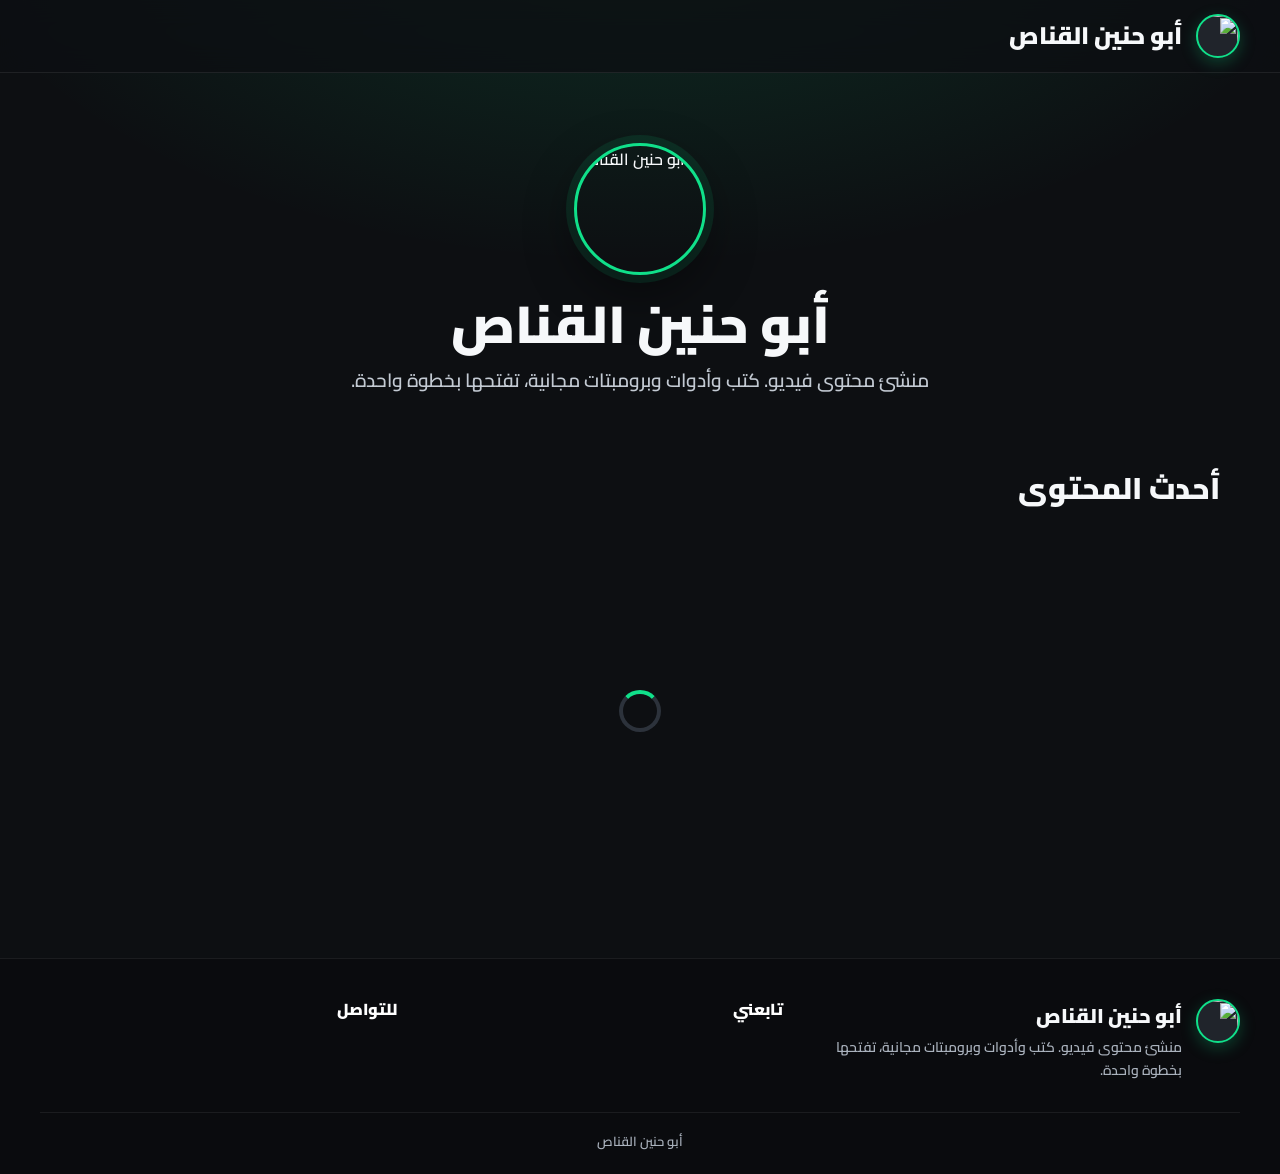
==== index.html @ 8bb83bf7 "New blog-style home page" ====
<!doctype html>
<html lang="ar" dir="rtl">
<head>
<meta charset="utf-8">
<meta name="viewport" content="width=device-width, initial-scale=1">
<title>أبو حنين القناص</title>
<meta name="description" content="كتب وأدوات وبرومبتات مجانية من أبو حنين القناص، تفتحها بخطوة واحدة.">
<link rel="icon" type="image/jpeg" href="/assets/app/logo.jpg">
<style>html { background: #0d0f12; color: #f6f8fa; }</style>
<script>
  // The address bar shows the site name alone.
  if (/\/index\.html$/.test(location.pathname)) history.replaceState(null, '', '/' + location.search + location.hash);
</script>
<link rel="preconnect" href="https://fonts.googleapis.com">
<!-- Loaded without blocking: where Google is slow or blocked, the page still appears right away. -->
<link rel="stylesheet" href="https://fonts.googleapis.com/css2?family=Cairo:wght@500;600;700;800;900&display=swap" media="print" onload="this.media='all'">
<link rel="stylesheet" href="/assets/css/style.css">
</head>
<body class="home">
<header class="topbar">
  <a class="logo" href="/"><img class="logo-mark" src="/assets/app/logo.jpg" alt=""><span>أبو حنين القناص</span></a>
  <nav class="top-social" id="topSocial" aria-label="حساباتي"></nav>
</header>
<main class="wrap">
  <section class="author">
    <img class="author-avatar" src="/assets/app/logo.jpg" alt="أبو حنين القناص" width="128" height="128">
    <h1>أبو حنين القناص</h1>
    <p class="author-bio" id="bio">منشئ محتوى فيديو. كتب وأدوات وبرومبتات مجانية، تفتحها بخطوة واحدة.</p>
    <div class="author-social" id="authorSocial"></div>
  </section>
  <section class="feed" aria-labelledby="feedTitle">
    <div class="feed-head">
      <h2 id="feedTitle">أحدث المحتوى <small id="count"></small></h2>
      <label class="search" hidden id="searchBox"><input id="search" type="search" placeholder="دوّر على كتاب أو أداة..." aria-label="بحث في المحتوى"></label>
    </div>
    <div id="featured"></div>
    <div id="grid" class="post-grid" aria-live="polite"><div class="loading" aria-label="جاري التحميل"></div></div>
  </section>
</main>
<footer class="site-foot">
  <div class="foot-inner">
    <div class="foot-brand">
      <img class="logo-mark" src="/assets/app/logo.jpg" alt="">
      <div><b>أبو حنين القناص</b><p id="footBio"></p></div>
    </div>
    <div class="foot-col"><h3>تابعني</h3><div class="foot-social" id="footSocial"></div></div>
    <div class="foot-col"><h3>للتواصل</h3><div class="foot-social" id="footContact"></div></div>
  </div>
  <p class="foot-copy" id="copy">أبو حنين القناص</p>
</footer>
<script src="/assets/js/config.js"></script>
<script src="/assets/js/actions.js"></script>
<script src="/assets/js/view.js"></script>
<script src="/assets/js/data.js"></script>
<script src="/assets/js/home.js"></script>
<script>
  // Plain old JavaScript on purpose: it has to run even where the files above failed.
  if (!window.PAGE_STARTED) {
    document.getElementById('grid').innerHTML = '<div class="empty-state"><h2>تعذر تحميل المحتوى</h2><p>الإنترنت ضعيف أو المتصفح قديم. حاول تاني، أو افتح الموقع في متصفح Chrome.</p><a class="btn primary" href="">حاول تاني</a></div>';
  }
</script>
</body>
</html>
---- assets/css/style.css ----
:root {
  --bg: #0d0f12;
  --surface: #171a1f;
  --surface-2: #20242b;
  --surface-3: #2a2f37;
  --line: #2c323b;
  --text: #f6f8fa;
  --muted: #aab2bd;
  --accent: #10e08a;
  --accent-ink: #04261a;
  --danger: #ff6b6b;
  --warn: #ffc53d;
  --r: 16px;
  color-scheme: dark;
}

* { box-sizing: border-box; }
[hidden] { display: none !important; }

body {
  margin: 0;
  min-height: 100vh;
  background: var(--bg);
  color: var(--text);
  font: 600 16px/1.65 'Cairo', 'Segoe UI', Tahoma, sans-serif;
  -webkit-font-smoothing: antialiased;
}
h1, h2, h3, p { margin: 0; }
h1, h2, h3 { font-weight: 900; line-height: 1.3; }
a { color: inherit; text-decoration: none; }
button, input, textarea { font: inherit; color: inherit; }
button { cursor: pointer; border: 0; background: none; }
button:disabled { cursor: not-allowed; }
img { display: block; max-width: 100%; }
bdi { unicode-bidi: isolate; }
.ic { flex: none; }
.muted { color: var(--muted); font-weight: 600; }
.center { text-align: center; }
:focus-visible { outline: 3px solid var(--accent); outline-offset: 2px; }

/* brand icons */
.brand-ic {
  --s: 20px;
  display: inline-block; flex: none;
  width: var(--s); height: var(--s);
  background: currentColor;
  -webkit-mask: var(--m) center / contain no-repeat;
  mask: var(--m) center / contain no-repeat;
}
.brand-ic[data-brand=youtube] { --m: url("data:image/svg+xml,%3Csvg viewBox=%220 0 24 24%22 xmlns=%22http://www.w3.org/2000/svg%22%3E%3Cpath d=%22M23.498 6.186a3.016 3.016 0 0 0-2.122-2.136C19.505 3.545 12 3.545 12 3.545s-7.505 0-9.377.505A3.017 3.017 0 0 0 .502 6.186C0 8.07 0 12 0 12s0 3.93.502 5.814a3.016 3.016 0 0 0 2.122 2.136c1.871.505 9.376.505 9.376.505s7.505 0 9.377-.505a3.015 3.015 0 0 0 2.122-2.136C24 15.93 24 12 24 12s0-3.93-.502-5.814zM9.545 15.568V8.432L15.818 12l-6.273 3.568z%22/%3E%3C/svg%3E"); }
.brand-ic[data-brand=x] { --m: url("data:image/svg+xml,%3Csvg viewBox=%220 0 24 24%22 xmlns=%22http://www.w3.org/2000/svg%22%3E%3Cpath d=%22M18.901 1.153h3.68l-8.04 9.19L24 22.846h-7.406l-5.8-7.584-6.638 7.584H.474l8.6-9.83L0 1.154h7.594l5.243 6.932ZM17.61 20.644h2.039L6.486 3.24H4.298Z%22/%3E%3C/svg%3E"); }
.brand-ic[data-brand=instagram] { --m: url("data:image/svg+xml,%3Csvg viewBox=%220 0 24 24%22 xmlns=%22http://www.w3.org/2000/svg%22%3E%3Cpath d=%22M7.0301.084c-1.2768.0602-2.1487.264-2.911.5634-.7888.3075-1.4575.72-2.1228 1.3877-.6652.6677-1.075 1.3368-1.3802 2.127-.2954.7638-.4956 1.6365-.552 2.914-.0564 1.2775-.0689 1.6882-.0626 4.947.0062 3.2586.0206 3.6671.0825 4.9473.061 1.2765.264 2.1482.5635 2.9107.308.7889.72 1.4573 1.388 2.1228.6679.6655 1.3365 1.0743 2.1285 1.38.7632.295 1.6361.4961 2.9134.552 1.2773.056 1.6884.069 4.9462.0627 3.2578-.0062 3.668-.0207 4.9478-.0814 1.28-.0607 2.147-.2652 2.9098-.5633.7889-.3086 1.4578-.72 2.1228-1.3881.665-.6682 1.0745-1.3378 1.3795-2.1284.2957-.7632.4966-1.636.552-2.9124.056-1.2809.0692-1.6898.063-4.948-.0063-3.2583-.021-3.6668-.0817-4.9465-.0607-1.2797-.264-2.1487-.5633-2.9117-.3084-.7889-.72-1.4568-1.3876-2.1228C21.2982 1.33 20.628.9208 19.8378.6165 19.074.321 18.2017.1197 16.9244.0645 15.6471.0093 15.236-.005 11.977.0014 8.718.0076 8.31.0215 7.0301.0839m.1402 21.6932c-1.17-.0509-1.8053-.2453-2.2287-.408-.5606-.216-.96-.4771-1.3819-.895-.422-.4178-.6811-.8186-.9-1.378-.1644-.4234-.3624-1.058-.4171-2.228-.0595-1.2645-.072-1.6442-.079-4.848-.007-3.2037.0053-3.583.0607-4.848.05-1.169.2456-1.805.408-2.2282.216-.5613.4762-.96.895-1.3816.4188-.4217.8184-.6814 1.3783-.9003.423-.1651 1.0575-.3614 2.227-.4171 1.2655-.06 1.6447-.072 4.848-.079 3.2033-.007 3.5835.005 4.8495.0608 1.169.0508 1.8053.2445 2.228.408.5608.216.96.4754 1.3816.895.4217.4194.6816.8176.9005 1.3787.1653.4217.3617 1.056.4169 2.2263.0602 1.2655.0739 1.645.0796 4.848.0058 3.203-.0055 3.5834-.061 4.848-.051 1.17-.245 1.8055-.408 2.2294-.216.5604-.4763.96-.8954 1.3814-.419.4215-.8181.6811-1.3783.9-.4224.1649-1.0577.3617-2.2262.4174-1.2656.0595-1.6448.072-4.8493.079-3.2045.007-3.5825-.006-4.848-.0608M16.953 5.5864A1.44 1.44 0 1 0 18.39 4.144a1.44 1.44 0 0 0-1.437 1.4424M5.8385 12.012c.0067 3.4032 2.7706 6.1557 6.173 6.1493 3.4026-.0065 6.157-2.7701 6.1506-6.1733-.0065-3.4032-2.771-6.1565-6.174-6.1498-3.403.0067-6.156 2.771-6.1496 6.1738M8 12.0077a4 4 0 1 1 4.008 3.9921A3.9996 3.9996 0 0 1 8 12.0077%22/%3E%3C/svg%3E"); }
.brand-ic[data-brand=tiktok] { --m: url("data:image/svg+xml,%3Csvg viewBox=%220 0 24 24%22 xmlns=%22http://www.w3.org/2000/svg%22%3E%3Cpath d=%22M12.525.02c1.31-.02 2.61-.01 3.91-.02.08 1.53.63 3.09 1.75 4.17 1.12 1.11 2.7 1.62 4.24 1.79v4.03c-1.44-.05-2.89-.35-4.2-.97-.57-.26-1.1-.59-1.62-.93-.01 2.92.01 5.84-.02 8.75-.08 1.4-.54 2.79-1.35 3.94-1.31 1.92-3.58 3.17-5.91 3.21-1.43.08-2.86-.31-4.08-1.03-2.02-1.19-3.44-3.37-3.65-5.71-.02-.5-.03-1-.01-1.49.18-1.9 1.12-3.72 2.58-4.96 1.66-1.44 3.98-2.13 6.15-1.72.02 1.48-.04 2.96-.04 4.44-.99-.32-2.15-.23-3.02.37-.63.41-1.11 1.04-1.36 1.75-.21.51-.15 1.07-.14 1.61.24 1.64 1.82 3.02 3.5 2.87 1.12-.01 2.19-.66 2.77-1.61.19-.33.4-.67.41-1.06.1-1.79.06-3.57.07-5.36.01-4.03-.01-8.05.02-12.07z%22/%3E%3C/svg%3E"); }
.brand-ic[data-brand=facebook] { --m: url("data:image/svg+xml,%3Csvg viewBox=%220 0 24 24%22 xmlns=%22http://www.w3.org/2000/svg%22%3E%3Cpath d=%22M9.101 23.691v-7.98H6.627v-3.667h2.474v-1.58c0-4.085 1.848-5.978 5.858-5.978.401 0 .955.042 1.468.103a8.68 8.68 0 0 1 1.141.195v3.325a8.623 8.623 0 0 0-.653-.036 26.805 26.805 0 0 0-.733-.009c-.707 0-1.259.096-1.675.309a1.686 1.686 0 0 0-.679.622c-.258.42-.374.995-.374 1.752v1.297h3.919l-.386 2.103-.287 1.564h-3.246v8.245C19.396 23.238 24 18.179 24 12.044c0-6.627-5.373-12-12-12s-12 5.373-12 12c0 5.628 3.874 10.35 9.101 11.647Z%22/%3E%3C/svg%3E"); }
.brand-ic[data-brand=telegram] { --m: url("data:image/svg+xml,%3Csvg viewBox=%220 0 24 24%22 xmlns=%22http://www.w3.org/2000/svg%22%3E%3Cpath d=%22M11.944 0A12 12 0 0 0 0 12a12 12 0 0 0 12 12 12 12 0 0 0 12-12A12 12 0 0 0 12 0a12 12 0 0 0-.056 0zm4.962 7.224c.1-.002.321.023.465.14a.506.506 0 0 1 .171.325c.016.093.036.306.02.472-.18 1.898-.962 6.502-1.36 8.627-.168.9-.499 1.201-.82 1.23-.696.065-1.225-.46-1.9-.902-1.056-.693-1.653-1.124-2.678-1.8-1.185-.78-.417-1.21.258-1.91.177-.184 3.247-2.977 3.307-3.23.007-.032.014-.15-.056-.212s-.174-.041-.249-.024c-.106.024-1.793 1.14-5.061 3.345-.48.33-.913.49-1.302.48-.428-.008-1.252-.241-1.865-.44-.752-.245-1.349-.374-1.297-.789.027-.216.325-.437.893-.663 3.498-1.524 5.83-2.529 6.998-3.014 3.332-1.386 4.025-1.627 4.476-1.635z%22/%3E%3C/svg%3E"); }
.brand-ic[data-brand=whatsapp] { --m: url("data:image/svg+xml,%3Csvg viewBox=%220 0 24 24%22 xmlns=%22http://www.w3.org/2000/svg%22%3E%3Cpath d=%22M17.472 14.382c-.297-.149-1.758-.867-2.03-.967-.273-.099-.471-.148-.67.15-.197.297-.767.966-.94 1.164-.173.199-.347.223-.644.075-.297-.15-1.255-.463-2.39-1.475-.883-.788-1.48-1.761-1.653-2.059-.173-.297-.018-.458.13-.606.134-.133.298-.347.446-.52.149-.174.198-.298.298-.497.099-.198.05-.371-.025-.52-.075-.149-.669-1.612-.916-2.207-.242-.579-.487-.5-.669-.51-.173-.008-.371-.01-.57-.01-.198 0-.52.074-.792.372-.272.297-1.04 1.016-1.04 2.479 0 1.462 1.065 2.875 1.213 3.074.149.198 2.096 3.2 5.077 4.487.709.306 1.262.489 1.694.625.712.227 1.36.195 1.871.118.571-.085 1.758-.719 2.006-1.413.248-.694.248-1.289.173-1.413-.074-.124-.272-.198-.57-.347m-5.421 7.403h-.004a9.87 9.87 0 01-5.031-1.378l-.361-.214-3.741.982.998-3.648-.235-.374a9.86 9.86 0 01-1.51-5.26c.001-5.45 4.436-9.884 9.888-9.884 2.64 0 5.122 1.03 6.988 2.898a9.825 9.825 0 012.893 6.994c-.003 5.45-4.437 9.884-9.885 9.884m8.413-18.297A11.815 11.815 0 0012.05 0C5.495 0 .16 5.335.157 11.892c0 2.096.547 4.142 1.588 5.945L.057 24l6.305-1.654a11.882 11.882 0 005.683 1.448h.005c6.554 0 11.89-5.335 11.893-11.893a11.821 11.821 0 00-3.48-8.413Z%22/%3E%3C/svg%3E"); }
.brand-ic[data-brand=discord] { --m: url("data:image/svg+xml,%3Csvg viewBox=%220 0 24 24%22 xmlns=%22http://www.w3.org/2000/svg%22%3E%3Cpath d=%22M20.317 4.3698a19.7913 19.7913 0 00-4.8851-1.5152.0741.0741 0 00-.0785.0371c-.211.3753-.4447.8648-.6083 1.2495-1.8447-.2762-3.68-.2762-5.4868 0-.1636-.3933-.4058-.8742-.6177-1.2495a.077.077 0 00-.0785-.037 19.7363 19.7363 0 00-4.8852 1.515.0699.0699 0 00-.0321.0277C.5334 9.0458-.319 13.5799.0992 18.0578a.0824.0824 0 00.0312.0561c2.0528 1.5076 4.0413 2.4228 5.9929 3.0294a.0777.0777 0 00.0842-.0276c.4616-.6304.8731-1.2952 1.226-1.9942a.076.076 0 00-.0416-.1057c-.6528-.2476-1.2743-.5495-1.8722-.8923a.077.077 0 01-.0076-.1277c.1258-.0943.2517-.1923.3718-.2914a.0743.0743 0 01.0776-.0105c3.9278 1.7933 8.18 1.7933 12.0614 0a.0739.0739 0 01.0785.0095c.1202.099.246.1981.3728.2924a.077.077 0 01-.0066.1276 12.2986 12.2986 0 01-1.873.8914.0766.0766 0 00-.0407.1067c.3604.698.7719 1.3628 1.225 1.9932a.076.076 0 00.0842.0286c1.961-.6067 3.9495-1.5219 6.0023-3.0294a.077.077 0 00.0313-.0552c.5004-5.177-.8382-9.6739-3.5485-13.6604a.061.061 0 00-.0312-.0286zM8.02 15.3312c-1.1825 0-2.1569-1.0857-2.1569-2.419 0-1.3332.9555-2.4189 2.157-2.4189 1.2108 0 2.1757 1.0952 2.1568 2.419 0 1.3332-.9555 2.4189-2.1569 2.4189zm7.9748 0c-1.1825 0-2.1569-1.0857-2.1569-2.419 0-1.3332.9554-2.4189 2.1569-2.4189 1.2108 0 2.1757 1.0952 2.1568 2.419 0 1.3332-.946 2.4189-2.1568 2.4189Z%22/%3E%3C/svg%3E"); }
.brand-ic[data-brand=snapchat] { --m: url("data:image/svg+xml,%3Csvg viewBox=%220 0 24 24%22 xmlns=%22http://www.w3.org/2000/svg%22%3E%3Cpath d=%22M12.206.793c.99 0 4.347.276 5.93 3.821.529 1.193.403 3.219.299 4.847l-.003.06c-.012.18-.022.345-.03.51.075.045.203.09.401.09.3-.016.659-.12 1.033-.301.165-.088.344-.104.464-.104.182 0 .359.029.509.09.45.149.734.479.734.838.015.449-.39.839-1.213 1.168-.089.029-.209.075-.344.119-.45.135-1.139.36-1.333.81-.09.224-.061.524.12.868l.015.015c.06.136 1.526 3.475 4.791 4.014.255.044.435.27.42.509 0 .075-.015.149-.045.225-.24.569-1.273.988-3.146 1.271-.059.091-.12.375-.164.57-.029.179-.074.36-.134.553-.076.271-.27.405-.555.405h-.03c-.135 0-.313-.031-.538-.074-.36-.075-.765-.135-1.273-.135-.3 0-.599.015-.913.074-.6.104-1.123.464-1.723.884-.853.599-1.826 1.288-3.294 1.288-.06 0-.119-.015-.18-.015h-.149c-1.468 0-2.427-.675-3.279-1.288-.599-.42-1.107-.779-1.707-.884-.314-.045-.629-.074-.928-.074-.54 0-.958.089-1.272.149-.211.043-.391.074-.54.074-.374 0-.523-.224-.583-.42-.061-.192-.09-.389-.135-.567-.046-.181-.105-.494-.166-.57-1.918-.222-2.95-.642-3.189-1.226-.031-.063-.052-.15-.055-.225-.015-.243.165-.465.42-.509 3.264-.54 4.73-3.879 4.791-4.02l.016-.029c.18-.345.224-.645.119-.869-.195-.434-.884-.658-1.332-.809-.121-.029-.24-.074-.346-.119-1.107-.435-1.257-.93-1.197-1.273.09-.479.674-.793 1.168-.793.146 0 .27.029.383.074.42.194.789.3 1.104.3.234 0 .384-.06.465-.105l-.046-.569c-.098-1.626-.225-3.651.307-4.837C7.392 1.077 10.739.807 11.727.807l.419-.015h.06z%22/%3E%3C/svg%3E"); }
.brand-ic[data-brand=twitch] { --m: url("data:image/svg+xml,%3Csvg viewBox=%220 0 24 24%22 xmlns=%22http://www.w3.org/2000/svg%22%3E%3Cpath d=%22M11.571 4.714h1.715v5.143H11.57zm4.715 0H18v5.143h-1.714zM6 0L1.714 4.286v15.428h5.143V24l4.286-4.286h3.428L22.286 12V0zm14.571 11.143l-3.428 3.428h-3.429l-3 3v-3H6.857V1.714h13.714Z%22/%3E%3C/svg%3E"); }
.brand-ic[data-brand=spotify] { --m: url("data:image/svg+xml,%3Csvg viewBox=%220 0 24 24%22 xmlns=%22http://www.w3.org/2000/svg%22%3E%3Cpath d=%22M12 0C5.4 0 0 5.4 0 12s5.4 12 12 12 12-5.4 12-12S18.66 0 12 0zm5.521 17.34c-.24.359-.66.48-1.021.24-2.82-1.74-6.36-2.101-10.561-1.141-.418.122-.779-.179-.899-.539-.12-.421.18-.78.54-.9 4.56-1.021 8.52-.6 11.64 1.32.42.18.479.659.301 1.02zm1.44-3.3c-.301.42-.841.6-1.262.3-3.239-1.98-8.159-2.58-11.939-1.38-.479.12-1.02-.12-1.14-.6-.12-.48.12-1.021.6-1.141C9.6 9.9 15 10.561 18.72 12.84c.361.181.54.78.241 1.2zm.12-3.36C15.24 8.4 8.82 8.16 5.16 9.301c-.6.179-1.2-.181-1.38-.721-.18-.601.18-1.2.72-1.381 4.26-1.26 11.28-1.02 15.721 1.621.539.3.719 1.02.419 1.56-.299.421-1.02.599-1.559.3z%22/%3E%3C/svg%3E"); }
.brand-ic[data-brand=soundcloud] { --m: url("data:image/svg+xml,%3Csvg viewBox=%220 0 24 24%22 xmlns=%22http://www.w3.org/2000/svg%22%3E%3Cpath d=%22M23.999 14.165c-.052 1.796-1.612 3.169-3.4 3.169h-8.18a.68.68 0 0 1-.675-.683V7.862a.747.747 0 0 1 .452-.724s.75-.513 2.333-.513a5.364 5.364 0 0 1 2.763.755 5.433 5.433 0 0 1 2.57 3.54c.282-.08.574-.121.868-.12.884 0 1.73.358 2.347.992s.948 1.49.922 2.373ZM10.721 8.421c.247 2.98.427 5.697 0 8.672a.264.264 0 0 1-.53 0c-.395-2.946-.22-5.718 0-8.672a.264.264 0 0 1 .53 0ZM9.072 9.448c.285 2.659.37 4.986-.006 7.655a.277.277 0 0 1-.55 0c-.331-2.63-.256-5.02 0-7.655a.277.277 0 0 1 .556 0Zm-1.663-.257c.27 2.726.39 5.171 0 7.904a.266.266 0 0 1-.532 0c-.38-2.69-.257-5.21 0-7.904a.266.266 0 0 1 .532 0Zm-1.647.77a26.108 26.108 0 0 1-.008 7.147.272.272 0 0 1-.542 0 27.955 27.955 0 0 1 0-7.147.275.275 0 0 1 .55 0Zm-1.67 1.769c.421 1.865.228 3.5-.029 5.388a.257.257 0 0 1-.514 0c-.21-1.858-.398-3.549 0-5.389a.272.272 0 0 1 .543 0Zm-1.655-.273c.388 1.897.26 3.508-.01 5.412-.026.28-.514.283-.54 0-.244-1.878-.347-3.54-.01-5.412a.283.283 0 0 1 .56 0Zm-1.668.911c.4 1.268.257 2.292-.026 3.572a.257.257 0 0 1-.514 0c-.241-1.262-.354-2.312-.023-3.572a.283.283 0 0 1 .563 0Z%22/%3E%3C/svg%3E"); }
.brand-ic[data-brand=github] { --m: url("data:image/svg+xml,%3Csvg viewBox=%220 0 24 24%22 xmlns=%22http://www.w3.org/2000/svg%22%3E%3Cpath d=%22M12 .297c-6.63 0-12 5.373-12 12 0 5.303 3.438 9.8 8.205 11.385.6.113.82-.258.82-.577 0-.285-.01-1.04-.015-2.04-3.338.724-4.042-1.61-4.042-1.61C4.422 18.07 3.633 17.7 3.633 17.7c-1.087-.744.084-.729.084-.729 1.205.084 1.838 1.236 1.838 1.236 1.07 1.835 2.809 1.305 3.495.998.108-.776.417-1.305.76-1.605-2.665-.3-5.466-1.332-5.466-5.93 0-1.31.465-2.38 1.235-3.22-.135-.303-.54-1.523.105-3.176 0 0 1.005-.322 3.3 1.23.96-.267 1.98-.399 3-.405 1.02.006 2.04.138 3 .405 2.28-1.552 3.285-1.23 3.285-1.23.645 1.653.24 2.873.12 3.176.765.84 1.23 1.91 1.23 3.22 0 4.61-2.805 5.625-5.475 5.92.42.36.81 1.096.81 2.22 0 1.606-.015 2.896-.015 3.286 0 .315.21.69.825.57C20.565 22.092 24 17.592 24 12.297c0-6.627-5.373-12-12-12%22/%3E%3C/svg%3E"); }
.brand-ic[data-brand=threads] { --m: url("data:image/svg+xml,%3Csvg viewBox=%220 0 24 24%22 xmlns=%22http://www.w3.org/2000/svg%22%3E%3Cpath d=%22M12.186 24h-.007c-3.581-.024-6.334-1.205-8.184-3.509C2.35 18.44 1.5 15.586 1.472 12.01v-.017c.03-3.579.879-6.43 2.525-8.482C5.845 1.205 8.6.024 12.18 0h.014c2.746.02 5.043.725 6.826 2.098 1.677 1.29 2.858 3.13 3.509 5.467l-2.04.569c-1.104-3.96-3.898-5.984-8.304-6.015-2.91.022-5.11.936-6.54 2.717C4.307 6.504 3.616 8.914 3.589 12c.027 3.086.718 5.496 2.057 7.164 1.43 1.783 3.631 2.698 6.54 2.717 2.623-.02 4.358-.631 5.8-2.045 1.647-1.613 1.618-3.593 1.09-4.798-.31-.71-.873-1.3-1.634-1.75-.192 1.352-.622 2.446-1.284 3.272-.886 1.102-2.14 1.704-3.73 1.79-1.202.065-2.361-.218-3.259-.801-1.063-.689-1.685-1.74-1.752-2.964-.065-1.19.408-2.285 1.33-3.082.88-.76 2.119-1.207 3.583-1.291a13.853 13.853 0 0 1 3.02.142c-.126-.742-.375-1.332-.75-1.757-.513-.586-1.308-.883-2.359-.89h-.029c-.844 0-1.992.232-2.721 1.32L7.734 7.847c.98-1.454 2.568-2.256 4.478-2.256h.044c3.194.02 5.097 1.975 5.287 5.388.108.046.216.094.321.142 1.49.7 2.58 1.761 3.154 3.07.797 1.82.871 4.79-1.548 7.158-1.85 1.81-4.094 2.628-7.277 2.65Zm1.003-11.69c-.242 0-.487.007-.739.021-1.836.103-2.98.946-2.916 2.143.067 1.256 1.452 1.839 2.784 1.767 1.224-.065 2.818-.543 3.086-3.71a10.5 10.5 0 0 0-2.215-.221z%22/%3E%3C/svg%3E"); }
.brand-ic[data-brand=steam] { --m: url("data:image/svg+xml,%3Csvg viewBox=%220 0 24 24%22 xmlns=%22http://www.w3.org/2000/svg%22%3E%3Cpath d=%22M11.979 0C5.678 0 .511 4.86.022 11.037l6.432 2.658c.545-.371 1.203-.59 1.912-.59.063 0 .125.004.188.006l2.861-4.142V8.91c0-2.495 2.028-4.524 4.524-4.524 2.494 0 4.524 2.031 4.524 4.527s-2.03 4.525-4.524 4.525h-.105l-4.076 2.911c0 .052.004.105.004.159 0 1.875-1.515 3.396-3.39 3.396-1.635 0-3.016-1.173-3.331-2.727L.436 15.27C1.862 20.307 6.486 24 11.979 24c6.627 0 11.999-5.373 11.999-12S18.605 0 11.979 0zM7.54 18.21l-1.473-.61c.262.543.714.999 1.314 1.25 1.297.539 2.793-.076 3.332-1.375.263-.63.264-1.319.005-1.949s-.75-1.121-1.377-1.383c-.624-.26-1.29-.249-1.878-.03l1.523.63c.956.4 1.409 1.5 1.009 2.455-.397.957-1.497 1.41-2.454 1.012H7.54zm11.415-9.303c0-1.662-1.353-3.015-3.015-3.015-1.665 0-3.015 1.353-3.015 3.015 0 1.665 1.35 3.015 3.015 3.015 1.663 0 3.015-1.35 3.015-3.015zm-5.273-.005c0-1.252 1.013-2.266 2.265-2.266 1.249 0 2.266 1.014 2.266 2.266 0 1.251-1.017 2.265-2.266 2.265-1.253 0-2.265-1.014-2.265-2.265z%22/%3E%3C/svg%3E"); }
.brand-ic[data-brand=roblox] { --m: url("data:image/svg+xml,%3Csvg viewBox=%220 0 24 24%22 xmlns=%22http://www.w3.org/2000/svg%22%3E%3Cpath d=%22M18.926 23.998 0 18.892 5.075.002 24 5.108ZM15.348 10.09l-5.282-1.453-1.414 5.273 5.282 1.453z%22/%3E%3C/svg%3E"); }
.brand-ic[data-brand=pinterest] { --m: url("data:image/svg+xml,%3Csvg viewBox=%220 0 24 24%22 xmlns=%22http://www.w3.org/2000/svg%22%3E%3Cpath d=%22M12.017 0C5.396 0 .029 5.367.029 11.987c0 5.079 3.158 9.417 7.618 11.162-.105-.949-.199-2.403.041-3.439.219-.937 1.406-5.957 1.406-5.957s-.359-.72-.359-1.781c0-1.663.967-2.911 2.168-2.911 1.024 0 1.518.769 1.518 1.688 0 1.029-.653 2.567-.992 3.992-.285 1.193.6 2.165 1.775 2.165 2.128 0 3.768-2.245 3.768-5.487 0-2.861-2.063-4.869-5.008-4.869-3.41 0-5.409 2.562-5.409 5.199 0 1.033.394 2.143.889 2.741.099.12.112.225.085.345-.09.375-.293 1.199-.334 1.363-.053.225-.172.271-.401.165-1.495-.69-2.433-2.878-2.433-4.646 0-3.776 2.748-7.252 7.92-7.252 4.158 0 7.392 2.967 7.392 6.923 0 4.135-2.607 7.462-6.233 7.462-1.214 0-2.354-.629-2.758-1.379l-.749 2.848c-.269 1.045-1.004 2.352-1.498 3.146 1.123.345 2.306.535 3.55.535 6.607 0 11.985-5.365 11.985-11.987C23.97 5.39 18.592.026 11.985.026L12.017 0z%22/%3E%3C/svg%3E"); }
.brand-ic[data-brand=kick] { --m: url("data:image/svg+xml,%3Csvg viewBox=%220 0 24 24%22 xmlns=%22http://www.w3.org/2000/svg%22%3E%3Cpath d=%22M1.333 0h8v5.333H12V2.667h2.667V0h8v8H20v2.667h-2.667v2.666H20V16h2.667v8h-8v-2.667H12v-2.666H9.333V24h-8Z%22/%3E%3C/svg%3E"); }

/* shared controls */
.btn {
  display: inline-flex; align-items: center; justify-content: center; gap: 8px;
  min-height: 44px; padding: 8px 18px;
  border: 1px solid var(--line); border-radius: 12px;
  background: var(--surface-2); font-weight: 800; white-space: nowrap;
  transition: background .15s, transform .15s, box-shadow .15s;
}
.btn:hover { background: var(--surface-3); }
.btn:active { transform: translateY(1px); }
.btn.primary { background: var(--accent); border-color: var(--accent); color: var(--accent-ink); box-shadow: 0 6px 22px color-mix(in srgb, var(--accent) 35%, transparent); }
.btn.primary:hover { filter: brightness(1.08); }
.btn.danger { color: #fff; background: #c93c3c; border-color: #c93c3c; }
.btn.sm { min-height: 36px; padding: 4px 12px; font-size: 14px; }
.btn.wide { width: 100%; }
.btn:disabled { opacity: .6; }

.icon-btn {
  display: inline-grid; place-items: center;
  width: 38px; height: 38px; border-radius: 10px; color: var(--muted);
  transition: background .15s, color .15s;
}
.icon-btn:hover { background: var(--surface-3); color: var(--text); }
.icon-btn.danger:hover { color: var(--danger); }

.round {
  display: grid; place-items: center; flex: none;
  width: 44px; height: 44px; border-radius: 50%;
  background: rgba(255, 255, 255, .09); border: 1px solid rgba(255, 255, 255, .1);
}
.round:hover { background: rgba(255, 255, 255, .16); }

.card { background: var(--surface); border: 1px solid var(--line); border-radius: var(--r); }
.card.pad { padding: 22px; }

.fld { display: block; margin-top: 16px; }
.fld > span { display: block; margin-bottom: 7px; font-weight: 800; font-size: 15px; }
input:not([type=checkbox]):not([type=file]), textarea {
  width: 100%; min-height: 46px; padding: 10px 14px;
  background: var(--surface-2); border: 1px solid var(--line); border-radius: 12px;
  font-weight: 700; outline: 0; transition: border-color .15s;
}
input::placeholder, textarea::placeholder { color: #7f8894; font-weight: 600; }
input:focus, textarea:focus { border-color: var(--accent); }
textarea { resize: vertical; display: block; }
.check { display: flex; align-items: center; gap: 9px; min-height: 32px; font-weight: 700; cursor: pointer; }
.check input { width: 19px; height: 19px; accent-color: var(--accent); flex: none; }

.seg { display: flex; gap: 4px; padding: 4px; background: var(--surface-2); border-radius: 13px; }
.seg button {
  flex: 1; display: flex; align-items: center; justify-content: center; gap: 7px;
  min-height: 42px; padding: 6px 12px; border-radius: 10px; color: var(--muted); font-weight: 800; font-size: 15px;
  transition: background .15s, color .15s;
}
.seg button:hover { color: var(--text); background: rgba(255, 255, 255, .05); }
.seg button.on { background: var(--surface-3); color: var(--text); box-shadow: inset 0 0 0 1px rgba(255, 255, 255, .08); }

.loading { width: 42px; height: 42px; margin: 18vh auto; border-radius: 50%; border: 4px solid var(--line); border-top-color: var(--accent); animation: spin .8s linear infinite; }
@keyframes spin { to { transform: rotate(360deg); } }

.empty-state { display: flex; flex-direction: column; align-items: center; gap: 10px; padding: 48px 24px; text-align: center; color: var(--muted); }
.empty-state h1, .empty-state h2 { color: var(--text); font-size: 24px; }
.empty-state .btn { margin-top: 8px; }

#toasts { position: fixed; bottom: 22px; inset-inline: 16px; z-index: 100; display: flex; flex-direction: column; align-items: center; gap: 8px; pointer-events: none; }
.toast { padding: 11px 20px; border-radius: 12px; background: #fff; color: #111; font-weight: 800; box-shadow: 0 10px 34px rgba(0, 0, 0, .5); animation: rise .25s ease-out; transition: opacity .3s; }
.toast.err { background: #ffdede; color: #6d1212; }
.toast.ok { background: #cffbe6; color: #06402a; }
.toast.out { opacity: 0; }
@keyframes rise { from { opacity: 0; transform: translateY(10px); } }

/* layout */
.topbar { display: flex; align-items: center; justify-content: space-between; gap: 12px; max-width: 1400px; margin: auto; padding: 16px 20px; }
.logo { display: inline-flex; align-items: center; gap: 8px; font-weight: 900; font-size: 24px; color: var(--text); }
.logo-mark { display: block; flex: none; width: 44px; height: 44px; border: 2px solid var(--accent); border-radius: 50%; object-fit: cover; background: var(--surface-2); box-shadow: 0 5px 16px rgba(16, 224, 138, .25); }
.logo { gap: 14px; }
.logo.big { font-size: 30px; }
.logo.big .logo-mark { width: 56px; height: 56px; }
.wrap { max-width: 1140px; margin: auto; padding: 8px 20px 60px; }
.wrap.wide { max-width: 1400px; }
.demo-bar { padding: 8px 16px; text-align: center; background: #3b2f08; color: #ffdc7d; font-weight: 800; font-size: 14px; }

/* home */
body.home { display: flex; flex-direction: column; background: radial-gradient(1000px 560px at 50% -140px, rgba(16, 224, 138, .17), transparent 72%), var(--bg); background-repeat: no-repeat; }
body.home .topbar {
  position: sticky; top: 0; z-index: 20; width: 100%; max-width: none; margin: 0;
  padding: 14px max(20px, calc((100% - 1200px) / 2));
  background: rgba(13, 15, 18, .78); border-bottom: 1px solid rgba(255, 255, 255, .08); backdrop-filter: blur(14px);
}
body.home .topbar { gap: 16px; }
body.home .wrap { width: 100%; max-width: 1200px; margin: 0 auto; padding: 0 20px 64px; }

/* accounts: brand colored */
.top-social { display: flex; gap: 6px; }
.soc-round { display: grid; place-items: center; width: 38px; height: 38px; border-radius: 50%; background: rgba(255, 255, 255, .07); color: #fff; transition: background .15s, color .15s; }
.soc-round:hover { background: var(--brand); color: var(--brand-fg); }
.soc-pill { display: inline-flex; align-items: center; gap: 8px; min-height: 44px; padding: 6px 16px 6px 12px; border-radius: 99px; background: var(--brand); color: var(--brand-fg); font-weight: 800; font-size: 15px; transition: transform .15s, filter .15s; }
.soc-pill:hover { transform: translateY(-2px); filter: brightness(1.1); }
.soc-pill small { display: none; }
.soc-row { display: flex; align-items: center; gap: 12px; padding: 10px 12px; border-radius: 13px; background: rgba(255, 255, 255, .04); color: var(--text); transition: background .15s; }
.soc-row:hover { background: rgba(255, 255, 255, .08); }
.soc-ic { display: grid; place-items: center; flex: none; font-style: normal; }
.soc-row .soc-ic { width: 40px; height: 40px; border-radius: 11px; background: var(--brand); color: var(--brand-fg); box-shadow: inset 0 0 0 1px rgba(255, 255, 255, .14); }
.soc-pill { border: 1px solid rgba(255, 255, 255, .14); }
.soc-row span { min-width: 0; }
.soc-row b { display: block; font-size: 15px; font-weight: 800; }
.soc-row small { display: block; color: var(--muted); font-size: 13px; }

/* author */
.author { display: flex; flex-direction: column; align-items: center; padding: clamp(40px, 7vw, 70px) 0 clamp(30px, 5vw, 48px); text-align: center; }
.author-avatar { width: clamp(104px, 16vw, 132px); height: auto; aspect-ratio: 1; border-radius: 50%; object-fit: cover; border: 3px solid var(--accent); box-shadow: 0 0 0 8px rgba(16, 224, 138, .1), 0 18px 50px rgba(0, 0, 0, .45); }
.author h1 { margin-top: 18px; font-size: clamp(32px, 5.5vw, 52px); line-height: 1.2; }
.author-bio { max-width: 620px; margin-top: 10px; color: #c3cad3; font-size: clamp(16px, 2.2vw, 19px); }
.author-social { display: flex; flex-wrap: wrap; justify-content: center; gap: 10px; margin-top: 24px; }

/* posts */
.feed-head { display: flex; align-items: center; justify-content: space-between; flex-wrap: wrap; gap: 14px; margin-bottom: 20px; }
.feed-head h2 { font-size: clamp(23px, 3vw, 30px); }
.feed-head small { color: var(--muted); font-size: .6em; }
.search { flex: 0 1 340px; }
.search input { width: 100%; min-height: 46px; padding: 8px 16px; border: 1px solid var(--line); border-radius: 12px; background: var(--surface); color: var(--text); font: inherit; font-size: 15px; }
.search input:focus { outline: none; border-color: var(--accent); }
.featured { display: grid; grid-template-columns: 1.15fr 1fr; overflow: hidden; margin-bottom: 26px; background: linear-gradient(135deg, #1c2128, #13161b); border: 1px solid rgba(255, 255, 255, .1); border-radius: 24px; box-shadow: 0 20px 56px rgba(0, 0, 0, .35); transition: border-color .2s, transform .2s; }
.featured:hover { border-color: var(--accent); transform: translateY(-3px); }
.featured .pc-media { aspect-ratio: 16/10; height: 100%; }
.featured-body { display: flex; flex-direction: column; justify-content: center; gap: 14px; padding: clamp(20px, 3.4vw, 40px); }
.featured-tag { align-self: flex-start; padding: 4px 12px; border-radius: 99px; background: rgba(16, 224, 138, .14); color: var(--accent); font-size: 13px; font-weight: 900; }
.featured h3 { font-size: clamp(22px, 2.8vw, 32px); line-height: 1.35; overflow-wrap: anywhere; }
.featured-cta { align-self: flex-start; margin-top: 6px; }
.post-grid { display: grid; grid-template-columns: repeat(auto-fill, minmax(min(100%, 320px), 1fr)); gap: 22px; }
.post-grid > .empty-state, .post-grid > p, .post-grid > .loading { grid-column: 1 / -1; }
.post-card { display: flex; flex-direction: column; overflow: hidden; background: linear-gradient(180deg, #1b1f25, #15181d); border: 1px solid rgba(255, 255, 255, .1); border-radius: 20px; box-shadow: 0 14px 40px rgba(0, 0, 0, .28); transition: transform .2s, border-color .2s, box-shadow .2s; }
.post-card:hover { transform: translateY(-5px); border-color: var(--accent); box-shadow: 0 22px 54px rgba(0, 0, 0, .42); }
.pc-media { position: relative; overflow: hidden; aspect-ratio: 16/10; background: #0b0d10; }
.pc-blur { position: absolute; top: -12%; left: -12%; width: 124%; max-width: none; height: 124%; object-fit: cover; filter: blur(22px) brightness(.55) saturate(1.2); }
.pc-img { position: relative; display: block; width: 100%; height: 100%; object-fit: contain; transition: transform .35s; }
.post-card:hover .pc-img, .featured:hover .pc-img { transform: scale(1.025); }
.pc-badge { position: absolute; top: 12px; inset-inline-start: 12px; display: inline-flex; align-items: center; gap: 5px; padding: 4px 11px; border-radius: 99px; background: rgba(0, 0, 0, .65); color: var(--accent); font-size: 13px; font-weight: 900; backdrop-filter: blur(6px); }
.post-body { display: flex; flex: 1; flex-direction: column; gap: 12px; padding: 18px; }
.post-body h3 { font-size: 19px; line-height: 1.5; overflow-wrap: anywhere; }
.post-card.no-img .post-body { padding-top: 24px; }
.post-meta { display: flex; flex-wrap: wrap; gap: 6px 14px; color: var(--muted); font-size: 13px; }
.post-meta span { display: inline-flex; align-items: center; gap: 5px; }
.post-cta { display: inline-flex; align-items: center; gap: 6px; margin-top: auto; padding-top: 12px; border-top: 1px solid rgba(255, 255, 255, .08); color: var(--accent); font-weight: 900; font-size: 15px; }

/* footer */
.site-foot { margin-top: auto; padding: 40px 20px 22px; background: rgba(0, 0, 0, .25); border-top: 1px solid rgba(255, 255, 255, .07); }
.foot-inner { display: grid; grid-template-columns: 1.2fr 1fr 1fr; gap: 28px; max-width: 1200px; margin: 0 auto; }
.foot-brand { display: flex; align-items: flex-start; gap: 14px; }
.foot-brand b { font-size: 20px; font-weight: 900; }
.foot-brand p { margin-top: 4px; color: var(--muted); font-size: 14px; }
.foot-col h3 { margin-bottom: 12px; font-size: 16px; color: #fff; }
.foot-social { display: flex; flex-wrap: wrap; gap: 12px; }
.soc-big { display: grid; place-items: center; width: 52px; height: 52px; border-radius: 16px; background: var(--brand); color: var(--brand-fg); box-shadow: inset 0 0 0 1px rgba(255, 255, 255, .14), 0 8px 20px rgba(0, 0, 0, .3); transition: transform .15s, filter .15s; }
.soc-big .brand-ic { --s: 24px; }
.soc-big:hover { transform: translateY(-3px); filter: brightness(1.12); }
.foot-copy { max-width: 1200px; margin: 30px auto 0; padding-top: 18px; border-top: 1px solid rgba(255, 255, 255, .07); color: var(--muted); font-size: 13px; text-align: center; }
@media (max-width: 860px) {
  .featured { grid-template-columns: 1fr; }
  .foot-inner { grid-template-columns: 1fr; }
}
@media (max-width: 560px) {
  .top-social { display: none; }
}

/* visitor card */
.bg-host { position: relative; isolation: isolate; background: var(--bg-css, var(--bg)); }
.bg-host::before { content: ''; position: fixed; inset: -60px; z-index: -1; background: var(--bg-img, none) center / cover no-repeat; filter: blur(46px) brightness(.34) saturate(1.3); }
.pv-screen.bg-host { overflow: hidden; }
.pv-screen.bg-host::before { position: absolute; }

body.link-page { display: flex; flex-direction: column; }
.lk-brand { display: flex; justify-content: center; padding: clamp(14px, 3vw, 28px) 16px clamp(10px, 2vw, 16px); }
.lk-brand .logo { text-align: center; transition: opacity .15s; }
.lk-brand .logo:hover { opacity: .8; }
body.link-page .lk-root { margin: 0 auto auto; padding-top: 0; }
.lk-root { container-type: inline-size; width: 100%; max-width: 1280px; margin: auto; padding: clamp(14px, 4vw, 44px) clamp(12px, 3vw, 24px); }
.lk-root > .empty-state { max-width: 520px; margin: 12vh auto; }
.lk-card {
  display: grid; gap: 24px; padding: 18px;
  background: linear-gradient(180deg, rgba(30, 34, 40, .92), rgba(18, 21, 25, .92)); border: 1px solid rgba(255, 255, 255, .11); border-radius: 24px;
  box-shadow: 0 24px 70px rgba(0, 0, 0, .45); backdrop-filter: blur(16px);
}
@container (min-width: 760px) {
  .lk-card { grid-template-columns: 1fr 1fr; padding: 36px; gap: 40px; align-items: start; }
  .lk-card.no-cover { grid-template-columns: .85fr 1fr; }
  /* A prompt needs room to read, so the content side gets more width once unlocked. */
  .lk-card.has-text { grid-template-columns: .7fr 1.3fr; }
  .lk-card .lk-head h1 { font-size: 34px; }
  .lk-card .got pre { max-height: min(62vh, 620px); font-size: 17px; padding: 18px; }
}
@container (min-width: 1100px) {
  .lk-card { padding: 44px; gap: 52px; }
  .lk-card .lk-head h1 { font-size: 38px; }
  .lk-card .step-btn, .lk-card .unlock-btn { min-height: 64px; font-size: 19px; }
}
/* Any picture shape: shown whole at its own proportions, never cropped. */
@container (max-width: 520px) {
  .lk-card .ready-seal { width: 68px; height: 68px; }
  .lk-card .got-link, .lk-card .got-head { flex-wrap: wrap; }
  .lk-card .got-link span, .lk-card .got-head span { flex: 1 1 calc(100% - 64px); }
  .lk-card .got-link em, .lk-card .got-copy { flex: 0 0 100%; }
}
.lk-cover { display: block; width: 100%; height: auto; max-height: min(72vh, 680px); object-fit: contain; border-radius: 14px; background: rgba(0, 0, 0, .22); }
.lk-card.no-cover .lk-head { margin-top: 0; }
.lk-head { display: flex; align-items: flex-start; justify-content: space-between; gap: 12px; margin-top: 16px; }
.lk-head h1 { font-size: clamp(23px, 4vw, 30px); overflow-wrap: anywhere; }
.chips { display: flex; flex-wrap: wrap; gap: 8px; margin-top: 12px; }
.chip { display: inline-flex; align-items: center; gap: 6px; padding: 5px 12px; border-radius: 99px; background: rgba(255, 255, 255, .08); color: #d5dae1; font-size: 14px; }
.chip b { color: #fff; font-weight: 900; }
.lk-desc { margin-top: 14px; color: #dde2e8; white-space: pre-wrap; overflow-wrap: anywhere; }
.teaser { margin-top: 16px; padding: 14px 16px; background: rgba(255, 255, 255, .035); border: 1px solid rgba(255, 255, 255, .1); border-radius: 14px; }
.teaser h3 { display: flex; align-items: center; gap: 7px; font-size: 16px; color: var(--accent); }
.tz-list { display: flex; flex-direction: column; gap: 8px; margin: 12px 0 0; padding: 0; list-style: none; }
.tz-list li { display: flex; align-items: center; gap: 12px; padding: 10px 12px; background: rgba(255, 255, 255, .04); border-radius: 12px; }
.tz-ic { display: grid; place-items: center; flex: none; width: 40px; height: 40px; border-radius: 11px; background: rgba(255, 255, 255, .07); background: color-mix(in srgb, var(--accent) 15%, transparent); color: var(--accent); font-style: normal; }
.tz-list span { flex: 1; min-width: 0; }
.tz-list b { display: block; font-size: 16px; font-weight: 900; line-height: 1.45; overflow-wrap: anywhere; }
.tz-list small { display: block; color: var(--muted); font-size: 13px; }
.tz-lock { flex: none; color: var(--muted); font-style: normal; }

/* locked side */
.gate { padding: clamp(16px, 3vw, 24px); background: linear-gradient(180deg, rgba(255, 255, 255, .055), rgba(255, 255, 255, .02)); border: 1px solid rgba(255, 255, 255, .1); border-radius: 18px; }
.gate-head { display: flex; align-items: center; gap: 14px; margin-bottom: 18px; }
.gate-lock { display: grid; place-items: center; flex: none; width: 54px; height: 54px; border-radius: 16px; background: rgba(255, 255, 255, .08); color: #fff; }
.gate-head h2 { font-size: clamp(21px, 2.6vw, 25px); }
.gate-head p { margin-top: 2px; color: #cdd3da; font-size: 15px; }
.gate .step-btn { min-height: 62px; font-size: 18px; border-radius: 15px; box-shadow: 0 10px 26px rgba(0, 0, 0, .3); }
.gate-how { display: flex; flex-direction: column; gap: 8px; margin: 18px 0 0; padding: 16px 0 0; border-top: 1px solid rgba(255, 255, 255, .1); list-style: none; counter-reset: how; }
.gate-how li { display: flex; align-items: center; gap: 10px; color: #dde2e8; font-size: 15px; counter-increment: how; }
.gate-how li::before { content: counter(how); display: grid; place-items: center; flex: none; width: 26px; height: 26px; border-radius: 50%; background: rgba(255, 255, 255, .08); color: var(--accent); font-size: 13px; font-weight: 900; }
.gate-how strong { color: var(--accent); font-weight: 900; }

.prog { display: grid; grid-template-columns: 1fr auto; gap: 7px; margin-bottom: 14px; font-weight: 800; }
.prog b { color: var(--accent); font-weight: 900; }
.prog i { grid-column: 1 / -1; height: 7px; border-radius: 9px; background: rgba(255, 255, 255, .1); position: relative; overflow: hidden; }
.prog i::after { content: ''; position: absolute; inset-block: 0; inset-inline-start: 0; width: var(--p); background: var(--accent); border-radius: 9px; transition: width .4s; }

.steps { display: flex; flex-direction: column; gap: 10px; }
.step-btn {
  display: flex; align-items: center; justify-content: center; gap: 10px; width: 100%; min-height: 56px; padding: 10px 16px;
  background: var(--brand); color: var(--brand-fg); border: 1px solid rgba(255, 255, 255, .14); border-radius: 13px;
  font-weight: 900; font-size: 17px; transition: filter .15s, transform .15s;
}
.step-btn:hover { filter: brightness(1.12); transform: translateY(-1px); }
.step-txt { overflow-wrap: anywhere; }
.step.done .step-btn { background: color-mix(in srgb, var(--accent) 14%, var(--surface)); color: var(--text); border-color: var(--accent); }
.step-ok { display: grid; place-items: center; width: 26px; height: 26px; border-radius: 50%; background: var(--accent); color: var(--accent-ink); animation: pop .35s cubic-bezier(.2, 1.6, .4, 1); }
@keyframes pop { from { transform: scale(0); } }
.verify-btn {
  display: flex; align-items: center; justify-content: center; gap: 9px; width: 100%; min-height: 44px; margin-top: 7px; padding: 7px 12px;
  border-radius: 11px; border: 1px solid var(--line); background: var(--surface-2); color: #dfe4ea; font-weight: 800; font-size: 14px;
}
.verify-btn:hover { background: var(--surface-3); }
.verify-btn.hot { background: #fff; color: #111; border-color: #fff; font-size: 15px; animation: glow 1.8s ease-in-out infinite; }
.verify-btn:disabled { opacity: .7; animation: none; }
@keyframes glow { 50% { box-shadow: 0 0 0 5px rgba(255, 255, 255, .17); } }
.g-mark { display: grid; place-items: center; width: 22px; height: 22px; border-radius: 50%; background: #fff; color: #1a73e8; font: 900 15px/1 Arial, sans-serif; }
.step-btn:disabled { cursor: default; transform: none; filter: none; }
.step-btn.checking { background: var(--surface-3); color: #cdd3da; border-color: var(--line); }
.spinner { width: 20px; height: 20px; flex: none; border-radius: 50%; border: 3px solid rgba(255, 255, 255, .25); border-top-color: var(--accent); animation: spin .8s linear infinite; }
.lk-card > .lk-side.is-ready { display: flex; align-self: stretch; }
.ready-panel {
  display: flex; flex: 1; flex-direction: column; align-items: center; justify-content: center; gap: 8px;
  width: 100%; padding: clamp(26px, 4vw, 44px) clamp(16px, 3vw, 36px); text-align: center;
  border: 1px solid var(--line);
  border-color: color-mix(in srgb, var(--accent) 38%, transparent);
  border-radius: 18px;
  background: rgba(255, 255, 255, .03);
  background: radial-gradient(120% 90% at 50% 0%, color-mix(in srgb, var(--accent) 17%, transparent), transparent 72%);
}
.ready-panel.enter { animation: rise .4s ease-out; }
.ready-seal {
  display: grid; place-items: center; width: 84px; height: 84px; margin-bottom: 8px; border-radius: 50%;
  background: var(--accent); color: var(--accent-ink);
  box-shadow: 0 0 0 9px rgba(255, 255, 255, .06), 0 12px 38px rgba(0, 0, 0, .35);
  box-shadow: 0 0 0 9px color-mix(in srgb, var(--accent) 18%, transparent), 0 12px 38px color-mix(in srgb, var(--accent) 34%, transparent);
}
.ready-panel.enter .ready-seal { animation: seal-pop .5s cubic-bezier(.2, 1.5, .4, 1); }
@keyframes seal-pop { from { transform: scale(.4); opacity: 0; } }
.ready-panel h2 { font-size: clamp(23px, 3vw, 30px); }
.ready-panel p { color: var(--muted); font-size: 16px; }
.ready-panel .unlock-btn { margin-top: 18px; }
.ready-panel .spinner { border-color: rgba(0, 0, 0, .25); border-top-color: var(--accent-ink); }
.step-msg { margin-top: 7px; padding: 8px 12px; border-radius: 10px; font-size: 14px; font-weight: 700; }
.step-msg.err { background: rgba(255, 107, 107, .14); color: #ffb3b3; }
.step-msg.info { background: rgba(16, 224, 138, .12); color: #7ff5c4; }

.unlock-btn {
  display: flex; align-items: center; justify-content: center; gap: 10px; width: 100%; min-height: 58px; margin-top: 14px; padding: 10px 16px;
  background: var(--surface-3); color: #8e96a2; border-radius: 13px; font-weight: 900; font-size: 18px;
}
.unlock-btn.ready { background: var(--accent); color: var(--accent-ink); animation: ready 1.9s ease-in-out infinite; }
.unlock-btn.ready:not(:disabled) { cursor: pointer; }
.unlock-btn.ready .ic { animation: wiggle .55s ease 2; }
@keyframes ready { 50% { box-shadow: 0 0 0 7px color-mix(in srgb, var(--accent) 22%, transparent); } }
@keyframes wiggle { 25% { transform: rotate(-13deg); } 75% { transform: rotate(13deg); } }
.unlock-hint { margin-top: 8px; text-align: center; color: var(--muted); font-size: 14px; }
.how { display: grid; gap: 3px; margin-top: 16px; padding-top: 14px; border-top: 1px solid rgba(255, 255, 255, .1); font-size: 15px; color: #cdd3da; }
.how b { font-weight: 900; color: #fff; }
.how strong { color: var(--accent); font-weight: 900; }

.got-title { display: flex; align-items: center; gap: 14px; margin-bottom: 18px; padding-bottom: 18px; border-bottom: 1px solid rgba(255, 255, 255, .1); }
.got-title h2 { font-size: clamp(22px, 3vw, 28px); }
.got-title p { color: var(--muted); font-size: 15px; }
.got-seal { display: grid; place-items: center; flex: none; width: 52px; height: 52px; border-radius: 50%; background: var(--accent); color: var(--accent-ink); animation: seal-pop .5s cubic-bezier(.2, 1.5, .4, 1); }
.got-list { display: flex; flex-direction: column; gap: 12px; animation: rise .4s ease-out; }
.got { background: rgba(255, 255, 255, .05); border: 1px solid rgba(255, 255, 255, .12); border-radius: 16px; }
.got-ic { display: grid; place-items: center; flex: none; width: 50px; height: 50px; border-radius: 14px; background: rgba(255, 255, 255, .08); background: color-mix(in srgb, var(--accent) 15%, transparent); color: var(--accent); font-style: normal; }
.got-link { display: flex; align-items: center; gap: 14px; min-height: 80px; padding: 14px 16px; transition: border-color .15s, background .15s, transform .15s; }
.got-link:hover { border-color: var(--accent); background: rgba(255, 255, 255, .08); transform: translateY(-1px); }
.got-link span, .got-head span { flex: 1; min-width: 0; }
.got-link b, .got-head b { display: block; font-weight: 900; font-size: 18px; line-height: 1.4; overflow-wrap: anywhere; }
.got-link small, .got-head small { display: block; margin-top: 2px; color: var(--muted); font-size: 14px; overflow-wrap: anywhere; }
.got-link small[dir="ltr"] { text-align: right; }
.got-link em, .got-copy { display: inline-flex; align-items: center; justify-content: center; gap: 6px; flex: none; min-height: 44px; padding: 8px 16px; border-radius: 12px; background: var(--accent); color: var(--accent-ink); font-style: normal; font-weight: 900; font-size: 15px; }
.got-copy { border: 0; cursor: pointer; transition: filter .15s; }
.got-copy:hover { filter: brightness(1.1); }
.got-text { padding: 14px 16px 16px; }
.got-head { display: flex; align-items: center; gap: 14px; }
.got pre { margin: 14px 0 0; max-height: 340px; overflow: auto; padding: 14px; background: rgba(0, 0, 0, .3); border: 1px solid rgba(255, 255, 255, .07); border-radius: 12px; font: 700 15px/1.75 'Cairo', 'Segoe UI', Tahoma, sans-serif; white-space: pre-wrap; overflow-wrap: anywhere; }

.chrome-bar { display: flex; align-items: center; justify-content: center; gap: 8px; width: 100%; min-height: 46px; padding: 8px 14px; border: 0; background: var(--accent); color: var(--accent-ink); font: inherit; font-size: 15px; font-weight: 900; cursor: pointer; }

/* article: full page, no card */
body.link-page.reading { background: radial-gradient(1000px 500px at 50% -160px, rgba(16, 224, 138, .1), transparent 72%), var(--bg); background-repeat: no-repeat; }
body.reading.bg-host::before { display: none; }
.art-page { width: 100%; max-width: 800px; margin: 0 auto; padding: clamp(10px, 3vw, 28px) 4px 40px; animation: rise .4s ease-out; }
.art-hero h1 { font-size: clamp(30px, 5.6vw, 50px); line-height: 1.28; overflow-wrap: anywhere; text-wrap: balance; }
.art-meta { display: flex; align-items: center; justify-content: space-between; gap: 12px; margin-top: 18px; padding-bottom: 20px; border-bottom: 1px solid rgba(255, 255, 255, .1); }
.art-meta .chips { margin-top: 0; }
.art-cover { display: block; width: 100%; height: auto; max-height: min(78vh, 720px); margin-top: 24px; object-fit: contain; border-radius: 18px; background: rgba(255, 255, 255, .03); }
.art-body { margin-top: 26px; font-size: clamp(17px, 2.2vw, 19px); font-weight: 600; line-height: 2; color: #e4e8ee; overflow-wrap: anywhere; }
.art-body > :first-child { margin-top: 0; }
.art-body p { margin: 0 0 18px; }
.art-body h2 { position: relative; margin: 42px 0 16px; padding-inline-start: 16px; font-size: clamp(25px, 3.6vw, 33px); line-height: 1.35; color: #fff; }
.art-body h2::before { content: ''; position: absolute; top: .2em; bottom: .2em; inset-inline-start: 0; width: 5px; border-radius: 9px; background: var(--accent); }
.art-body h3 { margin: 30px 0 12px; font-size: clamp(20px, 2.8vw, 24px); line-height: 1.4; color: var(--accent); }
.art-body strong { font-weight: 900; color: #fff; }
.art-body a:not(.art-btn) { color: var(--accent); font-weight: 800; text-decoration: underline; text-underline-offset: 4px; }
.art-body ul, .art-body ol { display: flex; flex-direction: column; gap: 10px; margin: 0 0 20px; padding-inline-start: 26px; }
.art-body li { padding-inline-start: 4px; }
.art-body li::marker { color: var(--accent); font-weight: 900; }
.art-body blockquote { margin: 24px 0; padding: 16px 20px; font-size: 1.04em; color: #fff; background: rgba(255, 255, 255, .05); border-inline-start: 4px solid var(--accent); border-radius: 12px; }
.art-body hr { margin: 34px 0; border: 0; border-top: 1px solid rgba(255, 255, 255, .12); }
.art-body figure { margin: 26px 0; }
.art-body figure img { display: block; width: 100%; height: auto; border-radius: 14px; }
.art-body figcaption { margin-top: 8px; text-align: center; color: var(--muted); font-size: 14px; }
.art-slider { margin: 28px 0; padding: 14px; background: rgba(255, 255, 255, .04); border: 1px solid rgba(255, 255, 255, .1); border-radius: 18px; }
.art-slider-top { display: flex; align-items: baseline; justify-content: space-between; gap: 10px; margin-bottom: 10px; }
.art-slider-top b { color: var(--accent); font-size: 17px; font-weight: 900; }
.art-slider-top small { color: var(--muted); font-size: 13px; }
.art-track { display: flex; align-items: center; overflow-x: auto; scroll-snap-type: x mandatory; scrollbar-width: none; -webkit-overflow-scrolling: touch; overscroll-behavior-x: contain; border-radius: 12px; }
.art-track::-webkit-scrollbar { display: none; }
.art-body .art-slide { flex: 0 0 100%; min-width: 0; margin: 0; scroll-snap-align: start; scroll-snap-stop: always; }
.art-body .art-slide img { display: block; width: 100%; height: auto; max-height: min(70vh, 620px); object-fit: contain; background: #0b0d10; border-radius: 12px; user-select: none; }
.art-slider-nav i { font-size: 26px; font-style: normal; line-height: .8; }
.art-slide figcaption { margin-top: 10px; color: #e4e8ee; font-size: 16px; font-weight: 700; }
.art-slider-nav { display: flex; justify-content: space-between; gap: 10px; margin-top: 12px; }
.art-slider-nav button { display: inline-flex; flex: 1; align-items: center; justify-content: center; gap: 8px; min-height: 48px; padding: 6px 14px; border: 1px solid var(--line); border-radius: 12px; background: var(--surface-3); color: var(--text); font: inherit; font-size: 15px; font-weight: 900; line-height: 1; cursor: pointer; }
.art-slider-nav button[data-slide="next"] { background: var(--accent); border-color: var(--accent); color: var(--accent-ink); }
.art-slider-nav button:disabled { opacity: .4; cursor: default; }
.art-btn-wrap { display: flex; justify-content: center; margin: 22px 0 !important; }
.art-btn { display: inline-flex; align-items: center; justify-content: center; gap: 11px; width: 100%; max-width: 480px; min-height: 60px; padding: 12px 22px; border-radius: 14px; background: var(--accent); color: var(--accent-ink); font-size: 18px; font-weight: 900; line-height: 1.4; text-align: center; box-shadow: 0 10px 28px rgba(0, 0, 0, .3); transition: transform .15s, filter .15s; }
.art-btn:hover { transform: translateY(-2px); filter: brightness(1.08); }
.art-btn .ic { flex: none; }
.art-code { display: flex; align-items: center; gap: 12px; margin: 22px 0; padding: 12px 12px 12px 14px; padding-inline: 16px 12px; background: rgba(255, 255, 255, .05); border: 1px dashed rgba(255, 255, 255, .28); border-radius: 14px; }
.art-code.multi { flex-direction: column; align-items: stretch; }
.art-code-text { flex: 1; min-width: 0; }
.art-code small { display: block; color: var(--muted); font-size: 13px; font-weight: 700; }
.art-code code { display: block; font: 800 20px/1.5 Consolas, 'Courier New', monospace; color: #fff; letter-spacing: .5px; overflow-wrap: anywhere; }
.art-code pre { margin: 0; max-height: 380px; overflow: auto; font: 700 15px/1.8 'Cairo', 'Segoe UI', Tahoma, sans-serif; white-space: pre-wrap; overflow-wrap: anywhere; color: #fff; }
.art-copy { display: inline-flex; align-items: center; justify-content: center; gap: 7px; flex: none; min-height: 46px; padding: 8px 18px; border: 0; border-radius: 11px; background: var(--accent); color: var(--accent-ink); font-weight: 900; font-size: 15px; cursor: pointer; }
.art-copy.copied { filter: brightness(.85); }
.art-chip { display: inline-flex; align-items: center; gap: 6px; margin: 0 2px; padding: 1px 10px; border: 1px dashed var(--accent); border-radius: 8px; background: rgba(255, 255, 255, .06); color: #fff; font: 800 .92em/1.7 Consolas, 'Courier New', monospace; vertical-align: baseline; cursor: pointer; }
.art-chip .ic { color: var(--accent); }
.art-chip.copied { background: rgba(255, 255, 255, .16); }
.art-extras { margin-top: 34px; padding-top: 26px; border-top: 1px solid rgba(255, 255, 255, .1); }

/* article editor */
.art-tools { display: flex; flex-wrap: wrap; gap: 6px; }
.art-tools button, .art-tool-img { display: inline-flex; align-items: center; gap: 5px; min-height: 36px; padding: 5px 10px; border: 1px solid var(--line); border-radius: 9px; background: var(--surface-3); color: var(--text); font: inherit; font-size: 13px; font-weight: 800; cursor: pointer; }
.art-tools button:hover, .art-tool-img:hover { border-color: var(--accent); }
.art-tip { color: var(--muted); font-size: 13px; }
.art-text { min-height: 280px; line-height: 1.8; }
.art-status { color: var(--accent); font-size: 14px; font-weight: 800; }
.art-pv-head { display: flex; align-items: center; gap: 6px; margin-top: 4px; color: var(--muted); font-size: 13px; font-weight: 800; }
.art-preview { max-height: 560px; overflow: auto; padding: 18px; background: var(--bg); border: 1px solid var(--line); border-radius: 12px; }
.art-preview .art-body { margin-top: 12px; font-size: 16px; }
.art-pv-title { font-size: 26px; line-height: 1.3; overflow-wrap: anywhere; }

.burst { position: fixed; top: 50%; left: 50%; z-index: 90; pointer-events: none; }
.burst i { position: absolute; width: 9px; height: 9px; border-radius: 2px; background: var(--c); animation: fly 1.2s cubic-bezier(.1, .8, .3, 1) forwards; }
@keyframes fly { to { transform: rotate(var(--a)) translateY(calc(var(--d) * -1)) rotate(180deg); opacity: 0; } }

/* dashboard */
.page-head { display: flex; align-items: center; justify-content: space-between; flex-wrap: wrap; gap: 12px; margin-bottom: 18px; }
.page-head h1 { display: flex; align-items: center; gap: 9px; font-size: clamp(23px, 3.4vw, 30px); }
.page-head h1 .ic { color: var(--accent); }
.page-head.sticky { position: sticky; top: 0; z-index: 20; margin-inline: -20px; padding: 10px 20px; background: rgba(13, 15, 18, .92); backdrop-filter: blur(10px); }
.head-acts { display: flex; gap: 8px; }

.stats { display: grid; grid-template-columns: 1.5fr repeat(3, 1fr); gap: 14px; margin-bottom: 20px; }
.stat { display: flex; flex-direction: column; gap: 2px; padding: 16px 20px; background: var(--surface); border: 1px solid var(--line); border-radius: var(--r); }
.stat span { color: var(--muted); font-size: 15px; }
.stat b { font-size: 32px; font-weight: 900; line-height: 1.25; }
.stat small { color: var(--muted); font-size: 13px; }
.hero-stat { background: linear-gradient(135deg, color-mix(in srgb, var(--accent) 22%, var(--surface)), var(--surface) 75%); border-color: color-mix(in srgb, var(--accent) 45%, var(--line)); }
.hero-stat b { font-size: 42px; color: var(--accent); }
.filters { display: inline-flex; margin-bottom: 14px; }
.filters button { flex: none; min-width: 72px; }

.list { overflow: hidden; }
.row { display: grid; grid-template-columns: minmax(0, 1fr) 110px 90px 150px 170px; align-items: center; gap: 12px; padding: 12px 18px; border-top: 1px solid var(--line); }
.row:first-child { border-top: 0; }
.row:not(.row-head):hover { background: rgba(255, 255, 255, .025); }
.row-head { padding-block: 9px; color: var(--muted); font-size: 14px; font-weight: 700; }
.row-main { display: flex; align-items: center; gap: 13px; min-width: 0; }
.row-main img, .thumb-ph { flex: none; width: 78px; height: 48px; border-radius: 9px; object-fit: cover; }
.thumb-ph { display: grid; place-items: center; background: var(--surface-2); color: var(--muted); }
.row-title { min-width: 0; }
.row-title b { display: block; font-weight: 800; white-space: nowrap; overflow: hidden; text-overflow: ellipsis; }
.tag { display: inline-block; margin-inline-end: 5px; padding: 0 9px; border-radius: 7px; font-size: 12px; font-weight: 800; background: var(--surface-3); color: var(--muted); }
.tag.public { background: rgba(16, 224, 138, .15); color: #5df0b3; }
.tag.private { background: rgba(77, 163, 255, .16); color: #93c8ff; }
.num { display: inline-flex; align-items: center; gap: 6px; font-weight: 900; }
.num .ic { color: var(--muted); }
.num.views { font-size: 18px; color: var(--accent); }
.num.views .ic { color: inherit; }
.date { color: var(--muted); font-size: 14px; }
.row-acts { display: flex; justify-content: flex-end; }

.login { max-width: 420px; margin: 9vh auto; padding: 30px; }
.login h1 { margin-top: 14px; font-size: 21px; }
.login .btn { margin-top: 20px; }
.form-err { margin-top: 12px; padding: 8px 12px; border-radius: 10px; background: rgba(255, 107, 107, .14); color: #ffb3b3; }

/* editor */
.ed-grid { display: grid; grid-template-columns: minmax(0, 1fr) minmax(380px, .85fr); gap: 26px; align-items: start; }
.ed-form { display: flex; flex-direction: column; gap: 16px; min-width: 0; }
.ed-form h2 { font-size: 20px; }
.sec-head { margin-bottom: 14px; }
.sec-head .muted { font-size: 14px; margin-top: 2px; }
.ed-preview { position: sticky; top: 76px; display: flex; flex-direction: column; align-items: center; gap: 14px; min-width: 0; }
.pv-toggle { width: 250px; }
.pv-frame { width: 100%; overflow: hidden; }
.pv-frame.phone { width: 360px; max-width: 100%; padding: 10px; border-radius: 42px; background: #050608; border: 2px solid #343a44; }
.pv-frame.phone .pv-screen { height: min(720px, calc(100vh - 170px)); overflow-y: auto; border-radius: 32px; scrollbar-width: none; }
.pv-frame.phone .lk-root { padding: 10px; }
.pv-frame.phone .lk-card { padding: 12px; gap: 16px; }
.pv-frame.desktop { border-radius: 14px; border: 2px solid #343a44; }
.pv-frame.desktop .pv-screen { --k: 1; width: 980px; transform: scale(var(--k)); transform-origin: top right; }

.cover-box { position: relative; overflow: hidden; border-radius: 13px; border: 1px solid var(--line); }
.cover-box img { display: block; width: 100%; height: auto; max-height: 420px; object-fit: contain; background: #0b0d10; }
.cover-acts { position: absolute; bottom: 10px; inset-inline-start: 10px; display: flex; gap: 6px; }
.drop { display: flex; flex-direction: column; align-items: center; justify-content: center; gap: 5px; min-height: 150px; padding: 18px; text-align: center; border: 2px dashed var(--line); border-radius: 13px; background: var(--surface-2); cursor: pointer; transition: border-color .15s, background .15s; }
.drop:hover, .over .drop { border-color: var(--accent); background: var(--surface-3); }
.drop .ic { color: var(--accent); }
.drop small { color: var(--muted); font-size: 13px; }
.drop.small { min-height: 84px; flex-direction: row; gap: 10px; }
.pbar { display: block; height: 8px; border-radius: 9px; background: rgba(255, 255, 255, .12); overflow: hidden; }
.pbar > i { display: block; width: 0; height: 100%; border-radius: 9px; background: var(--accent); transition: width .2s; }
.pbar.unknown > i { opacity: .55; animation: pulse 1.1s ease-in-out infinite; }
@keyframes pulse { 50% { opacity: 1; } }
.upbar { padding: 12px 14px; background: var(--bg); border: 1px solid var(--line); border-radius: 12px; }
.upbar-top { display: flex; align-items: baseline; gap: 10px; margin-bottom: 8px; font-size: 14px; }
.upbar-top b { color: var(--accent); font-size: 20px; font-weight: 900; }
.got-file { flex-wrap: wrap; }
.got-file > .pbar { flex: 0 0 100%; }
.got-file [data-dl-text] { color: #dfe4ea; }

.sort-list { display: flex; flex-direction: column; gap: 10px; margin-top: 12px; }
.sort-row { display: flex; align-items: flex-start; gap: 8px; padding: 12px; background: var(--surface-2); border: 1px solid var(--line); border-radius: 13px; }
.sort-row input:not([type=checkbox]):not([type=file]), .sort-row textarea { background: var(--bg); }
.sort-row.dragging { opacity: .45; }
.sort-row.over { border-color: var(--accent); }
.grip { display: grid; place-items: center; width: 24px; height: 46px; color: #7f8894; cursor: grab; flex: none; }
.item-fields, .step-fields { flex: 1; min-width: 0; display: flex; flex-direction: column; gap: 8px; }
.item-top { display: flex; align-items: center; gap: 8px; }
.type-tag { display: inline-flex; align-items: center; gap: 5px; flex: none; color: var(--accent); font-weight: 800; font-size: 14px; }
.file-chosen { display: flex; align-items: center; gap: 8px; min-height: 46px; padding: 6px 12px; background: var(--bg); border-radius: 12px; }
.file-chosen span { flex: 1; min-width: 0; overflow: hidden; text-overflow: ellipsis; white-space: nowrap; }
.file-chosen .ic { color: var(--accent); }
.hint-empty { padding: 18px; text-align: center; color: var(--muted); border: 1px dashed var(--line); border-radius: 12px; }

.quick { display: flex; align-items: center; flex-wrap: wrap; gap: 9px; margin-bottom: 4px; font-size: 14px; }
.quick-chip { display: inline-flex; align-items: center; gap: 6px; min-height: 36px; padding: 3px 13px; border: 1px solid var(--line); border-radius: 99px; color: var(--muted); font-weight: 800; font-size: 14px; }
.quick-chip:hover { color: var(--text); }
.quick-chip.added { border-color: var(--accent); color: var(--accent); }
.step-line { display: grid; grid-template-columns: minmax(0, 1fr) minmax(0, 1fr); gap: 8px; }
.action-pick { display: flex; align-items: center; gap: 8px; min-height: 46px; padding: 6px 12px; background: var(--surface-3); border-radius: 12px; font-weight: 800; font-size: 14px; text-align: start; min-width: 0; }
.action-pick:hover { filter: brightness(1.15); }
.action-pick span { flex: 1; min-width: 0; overflow: hidden; text-overflow: ellipsis; white-space: nowrap; }
.action-pick small { color: var(--muted); font-size: 12px; flex: none; }
.step-note { font-size: 13px; }
.verify-check { font-size: 14px; color: #5df0b3; }
.add-step { display: flex; align-items: center; justify-content: center; gap: 8px; width: 100%; min-height: 48px; margin-top: 10px; border: 1px dashed #4a525e; border-radius: 12px; color: #dfe4ea; font-weight: 800; }
.add-step:hover { border-color: var(--accent); color: var(--accent); }
.add-step b { color: var(--muted); font-weight: 800; }

.accordion details { border-top: 1px solid var(--line); }
.accordion details:first-child { border-top: 0; }
.accordion summary { display: flex; align-items: center; gap: 10px; min-height: 56px; padding: 6px 20px; font-weight: 800; cursor: pointer; list-style: none; }
.accordion summary::-webkit-details-marker { display: none; }
.accordion summary::after { content: ''; width: 9px; height: 9px; margin-inline-start: auto; border-right: 2px solid var(--muted); border-bottom: 2px solid var(--muted); transform: rotate(45deg); transition: transform .15s; }
.accordion details[open] summary::after { transform: rotate(-135deg); }
.accordion summary .ic { color: var(--muted); }
.acc-body { padding: 0 20px 20px; }
.acc-body > .fld:first-child { margin-top: 0; }
#slugPreview { display: block; margin-top: 6px; font-size: 13px; text-align: left; overflow-wrap: anywhere; }
.swatches { display: grid; grid-template-columns: repeat(auto-fill, minmax(112px, 1fr)); gap: 8px; }
.swatch { min-height: 54px; border-radius: 11px; border: 2px solid transparent; font-weight: 800; font-size: 14px; color: #fff; }
.swatch.on { border-color: var(--accent); }
.accents { display: flex; gap: 10px; flex-wrap: wrap; }
.accents button { width: 40px; height: 40px; border-radius: 50%; border: 3px solid transparent; outline: 0; }
.accents button.on { border-color: #fff; }

/* dialogs */
.modal { width: min(720px, calc(100vw - 24px)); max-height: 88vh; padding: 24px; color: var(--text); background: var(--surface); border: 1px solid var(--line); border-radius: 20px; box-shadow: 0 30px 90px rgba(0, 0, 0, .6); }
.modal::backdrop { background: rgba(0, 0, 0, .68); }
.modal.small { width: min(460px, calc(100vw - 24px)); text-align: center; }
.modal h2 { font-size: 23px; }
.modal-head { display: flex; align-items: center; justify-content: space-between; }
.modal-acts { display: flex; justify-content: center; flex-wrap: wrap; gap: 8px; margin-top: 20px; }
.saved-ic { display: grid; place-items: center; width: 68px; height: 68px; margin: 0 auto 10px; border-radius: 50%; background: var(--accent); color: var(--accent-ink); }
.saved-url { margin-top: 14px; text-align: left; }
.install-steps { margin: 14px 0 0; padding-inline-start: 22px; text-align: start; }
.install-steps li { margin-top: 8px; }
.install-steps .ic { vertical-align: middle; color: var(--accent); }
.search { display: flex; align-items: center; gap: 9px; margin-top: 14px; padding-inline: 14px; background: var(--surface-2); border: 1px solid var(--line); border-radius: 12px; }
.search:focus-within { border-color: var(--accent); }
.search input { background: none !important; border: 0 !important; padding-inline: 0 !important; }
.search .ic { color: var(--muted); }
.cats { display: flex; flex-wrap: wrap; gap: 5px; margin: 12px 0; }
.cats button { min-height: 36px; padding: 2px 14px; border-radius: 99px; color: var(--muted); font-weight: 800; font-size: 14px; }
.cats button:hover { color: var(--text); }
.cats button.on { background: var(--surface-3); color: var(--text); }
.picker-body h3 { display: flex; align-items: center; gap: 7px; margin: 16px 0 8px; color: var(--muted); font-size: 14px; font-weight: 800; }
.pick-grid { display: grid; grid-template-columns: repeat(auto-fill, minmax(190px, 1fr)); gap: 8px; }
.pick-card { display: flex; align-items: center; gap: 10px; min-height: 48px; padding: 6px 13px; background: var(--surface-2); border: 1px solid var(--line); border-radius: 12px; font-weight: 800; font-size: 14px; text-align: start; }
.pick-card:hover { border-color: var(--accent); background: var(--surface-3); }

@media (max-width: 1040px) {
  .ed-grid { grid-template-columns: 1fr; }
  .ed-preview { position: static; order: 2; }
  .stats { grid-template-columns: repeat(2, 1fr); }
  .row-head { display: none; }
  .row { grid-template-columns: 1fr 1fr; }
  .row-main { grid-column: 1 / -1; }
  .date { display: none; }
  .row-acts { grid-column: 1 / -1; justify-content: flex-start; margin-inline-start: -8px; }
  .page-head.sticky { margin-inline: -16px; padding-inline: 16px; }
  .wrap { padding-inline: 16px; }
  .topbar { padding-inline: 16px; }
}
@media (max-width: 560px) {
  .step-line { grid-template-columns: 1fr; }
  .seg.add-item { flex-direction: column; }
  .card.pad { padding: 16px; }
  .head-acts .btn { padding-inline: 12px; }
  .stat b { font-size: 26px; }
  .hero-stat { grid-column: 1 / -1; }
  .filters { display: flex; }
  .filters button { min-width: 0; }
}
@media (prefers-reduced-motion: reduce) {
  *, *::before, *::after { animation-duration: .01ms !important; animation-iteration-count: 1 !important; transition: none !important; }
}
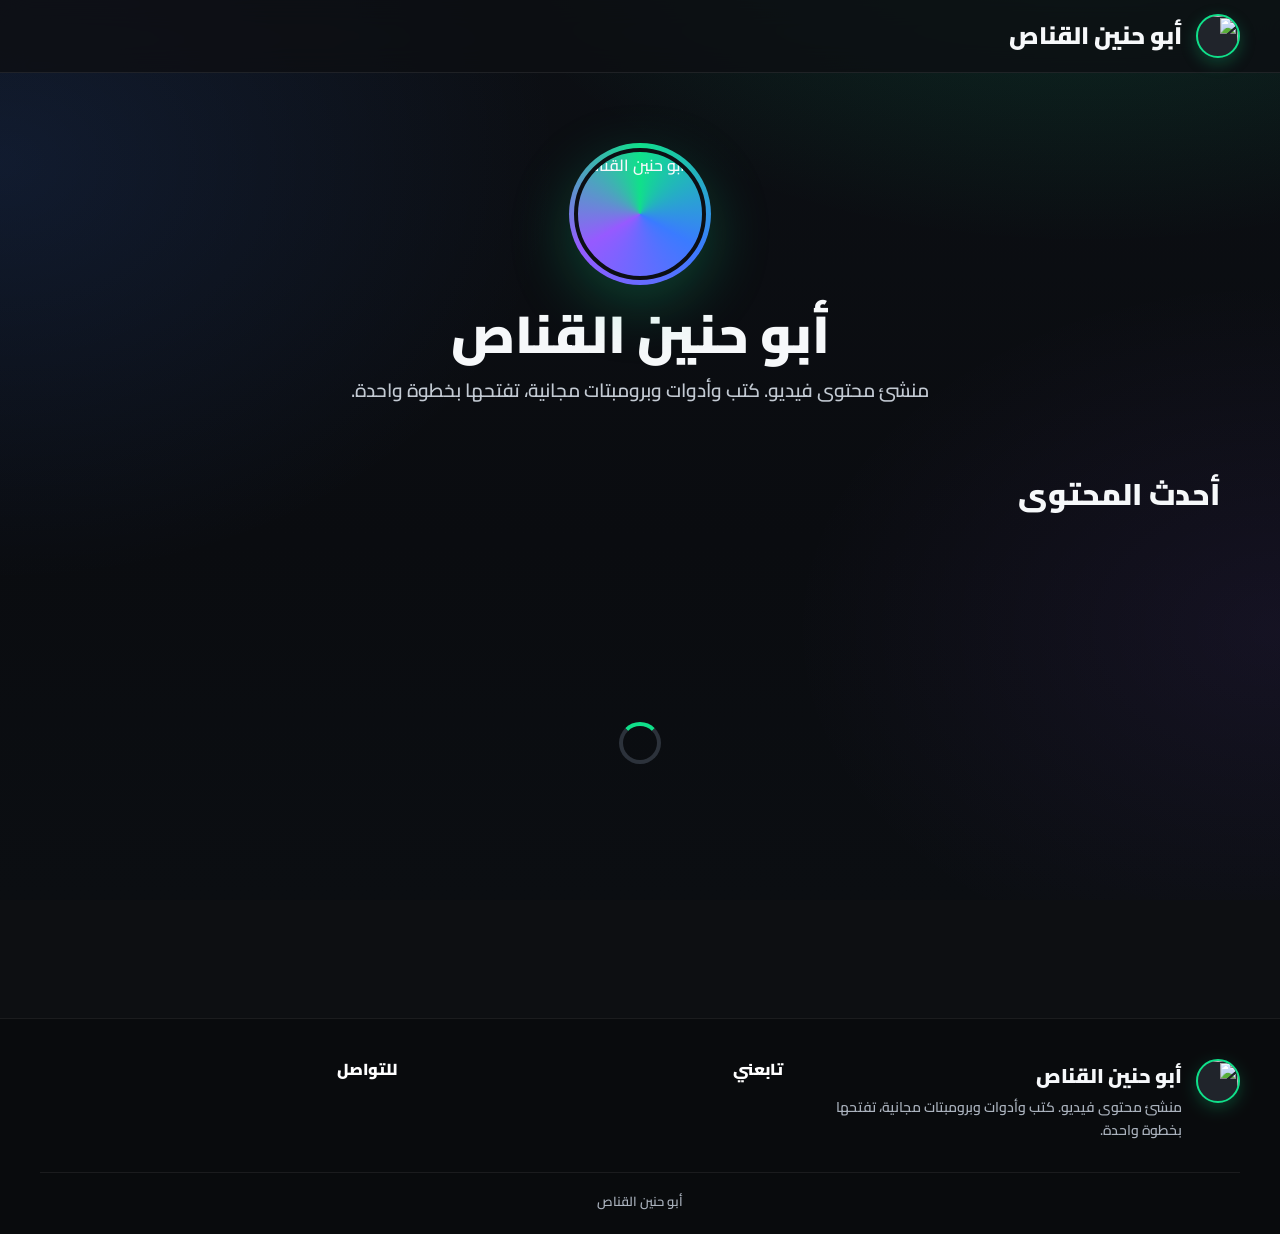
==== commit d9dc0091: "Home: most viewed, load more, animated avatar ring" ====
--- a/index.html
+++ b/index.html
@@ -23,7 +23,7 @@
 </header>
 <main class="wrap">
   <section class="author">
-    <img class="author-avatar" src="/assets/app/logo.jpg" alt="أبو حنين القناص" width="128" height="128">
+    <div class="author-ring"><img class="author-avatar" src="/assets/app/logo.jpg" alt="أبو حنين القناص" width="128" height="128"></div>
     <h1>أبو حنين القناص</h1>
     <p class="author-bio" id="bio">منشئ محتوى فيديو. كتب وأدوات وبرومبتات مجانية، تفتحها بخطوة واحدة.</p>
     <div class="author-social" id="authorSocial"></div>
@@ -33,8 +33,15 @@
       <h2 id="feedTitle">أحدث المحتوى <small id="count"></small></h2>
       <label class="search" hidden id="searchBox"><input id="search" type="search" placeholder="دوّر على كتاب أو أداة..." aria-label="بحث في المحتوى"></label>
     </div>
-    <div id="featured"></div>
+    <div class="top-row">
+      <div id="featured"></div>
+      <aside class="popular" id="popular" hidden aria-labelledby="popularTitle">
+        <h3 id="popularTitle">الأكثر مشاهدة</h3>
+        <ol id="popularList"></ol>
+      </aside>
+    </div>
     <div id="grid" class="post-grid" aria-live="polite"><div class="loading" aria-label="جاري التحميل"></div></div>
+    <div class="more-wrap"><button type="button" class="btn more-btn" id="more" hidden>عرض المزيد</button></div>
   </section>
 </main>
 <footer class="site-foot">
--- a/assets/css/style.css
+++ b/assets/css/style.css
@@ -162,7 +162,8 @@
 .top-social { display: flex; gap: 6px; }
 .soc-round { display: grid; place-items: center; width: 38px; height: 38px; border-radius: 50%; background: rgba(255, 255, 255, .07); color: #fff; transition: background .15s, color .15s; }
 .soc-round:hover { background: var(--brand); color: var(--brand-fg); }
-.soc-pill { display: inline-flex; align-items: center; gap: 8px; min-height: 44px; padding: 6px 16px 6px 12px; border-radius: 99px; background: var(--brand); color: var(--brand-fg); font-weight: 800; font-size: 15px; transition: transform .15s, filter .15s; }
+.soc-pill { display: inline-flex; align-items: center; gap: 6px; min-height: 34px; padding: 4px 12px 4px 10px; border-radius: 99px; background: var(--brand); color: var(--brand-fg); font-weight: 800; font-size: 13px; transition: transform .15s, filter .15s; }
+.soc-pill .brand-ic { --s: 15px; }
 .soc-pill:hover { transform: translateY(-2px); filter: brightness(1.1); }
 .soc-pill small { display: none; }
 .soc-row { display: flex; align-items: center; gap: 12px; padding: 10px 12px; border-radius: 13px; background: rgba(255, 255, 255, .04); color: var(--text); transition: background .15s; }
@@ -179,7 +180,7 @@
 .author-avatar { width: clamp(104px, 16vw, 132px); height: auto; aspect-ratio: 1; border-radius: 50%; object-fit: cover; border: 3px solid var(--accent); box-shadow: 0 0 0 8px rgba(16, 224, 138, .1), 0 18px 50px rgba(0, 0, 0, .45); }
 .author h1 { margin-top: 18px; font-size: clamp(32px, 5.5vw, 52px); line-height: 1.2; }
 .author-bio { max-width: 620px; margin-top: 10px; color: #c3cad3; font-size: clamp(16px, 2.2vw, 19px); }
-.author-social { display: flex; flex-wrap: wrap; justify-content: center; gap: 10px; margin-top: 24px; }
+.author-social { display: flex; flex-wrap: wrap; justify-content: center; gap: 8px; max-width: 560px; margin-top: 20px; }
 
 /* posts */
 .feed-head { display: flex; align-items: center; justify-content: space-between; flex-wrap: wrap; gap: 14px; margin-bottom: 20px; }
@@ -218,11 +219,61 @@
 .foot-brand b { font-size: 20px; font-weight: 900; }
 .foot-brand p { margin-top: 4px; color: var(--muted); font-size: 14px; }
 .foot-col h3 { margin-bottom: 12px; font-size: 16px; color: #fff; }
-.foot-social { display: flex; flex-wrap: wrap; gap: 12px; }
-.soc-big { display: grid; place-items: center; width: 52px; height: 52px; border-radius: 16px; background: var(--brand); color: var(--brand-fg); box-shadow: inset 0 0 0 1px rgba(255, 255, 255, .14), 0 8px 20px rgba(0, 0, 0, .3); transition: transform .15s, filter .15s; }
-.soc-big .brand-ic { --s: 24px; }
+.foot-social { display: flex; flex-wrap: wrap; gap: 8px; }
+.soc-big { display: grid; place-items: center; width: 38px; height: 38px; border-radius: 11px; background: var(--brand); color: var(--brand-fg); box-shadow: inset 0 0 0 1px rgba(255, 255, 255, .14), 0 6px 14px rgba(0, 0, 0, .3); transition: transform .15s, filter .15s; }
+.soc-big .brand-ic { --s: 18px; }
 .soc-big:hover { transform: translateY(-3px); filter: brightness(1.12); }
 .foot-copy { max-width: 1200px; margin: 30px auto 0; padding-top: 18px; border-top: 1px solid rgba(255, 255, 255, .07); color: var(--muted); font-size: 13px; text-align: center; }
+/* home: depth and color */
+body.home {
+  background:
+    radial-gradient(900px 520px at 85% -120px, rgba(16, 224, 138, .16), transparent 70%),
+    radial-gradient(800px 600px at 0% 18%, rgba(58, 123, 255, .12), transparent 70%),
+    radial-gradient(700px 500px at 100% 70%, rgba(150, 90, 255, .08), transparent 70%),
+    linear-gradient(180deg, #0c0f14, #0a0c10 60%, #0b0e12);
+  background-attachment: fixed;
+}
+body.home::before { content: ''; position: fixed; inset: 0; z-index: -1; pointer-events: none; background-image: linear-gradient(rgba(255, 255, 255, .025) 1px, transparent 1px), linear-gradient(90deg, rgba(255, 255, 255, .025) 1px, transparent 1px); background-size: 46px 46px; -webkit-mask-image: radial-gradient(ellipse at 50% 0%, #000 20%, transparent 75%); mask-image: radial-gradient(ellipse at 50% 0%, #000 20%, transparent 75%); }
+.author-ring { position: relative; display: grid; place-items: center; padding: 5px; border-radius: 50%; background: conic-gradient(from var(--spin, 0deg), #10e08a, #3a7bff, #965aff, #10e08a); animation: ring-turn 6s linear infinite; box-shadow: 0 20px 60px rgba(16, 224, 138, .25); }
+.author-ring .author-avatar { border: 4px solid #0c0f14; box-shadow: none; }
+@property --spin { syntax: '<angle>'; inherits: false; initial-value: 0deg; }
+@keyframes ring-turn { to { --spin: 360deg; } }
+
+.post-card, .featured {
+  position: relative; isolation: isolate;
+  background: linear-gradient(160deg, rgba(36, 42, 52, .92), rgba(17, 20, 26, .95));
+  border: 1px solid rgba(255, 255, 255, .09);
+  box-shadow: inset 0 1px 0 rgba(255, 255, 255, .07), 0 2px 4px rgba(0, 0, 0, .35), 0 24px 48px -16px rgba(0, 0, 0, .7);
+  transform: perspective(1000px) rotateX(var(--rx, 0deg)) rotateY(var(--ry, 0deg)) translateY(var(--lift, 0px));
+  transition: transform .45s cubic-bezier(.2, .8, .2, 1), box-shadow .3s, border-color .3s, opacity .6s;
+}
+.post-card::after, .featured::after { content: ''; position: absolute; inset: 0; z-index: 2; pointer-events: none; border-radius: inherit; opacity: 0; transition: opacity .3s; background: radial-gradient(500px circle at var(--mx, 50%) var(--my, 0%), rgba(255, 255, 255, .1), transparent 45%); }
+.post-card:hover, .featured:hover { --lift: -6px; border-color: rgba(16, 224, 138, .55); box-shadow: inset 0 1px 0 rgba(255, 255, 255, .1), 0 4px 8px rgba(0, 0, 0, .35), 0 34px 60px -18px rgba(0, 0, 0, .8), 0 0 0 1px rgba(16, 224, 138, .15); }
+.post-card.tilting, .featured.tilting { transition: transform .12s linear, box-shadow .3s, border-color .3s; }
+.post-card:hover::after, .featured:hover::after { opacity: 1; }
+/* Rising into view */
+.post-card:not(.in), .featured:not(.in) { opacity: 0; --lift: 26px; --rx: 8deg; }
+
+.top-row { display: grid; gap: 22px; margin-bottom: 26px; }
+.top-row.has-popular { grid-template-columns: minmax(0, 2.2fr) minmax(260px, 1fr); align-items: stretch; }
+.top-row .featured { margin-bottom: 0; height: 100%; }
+.popular { padding: 18px; background: linear-gradient(160deg, rgba(36, 42, 52, .75), rgba(17, 20, 26, .85)); border: 1px solid rgba(255, 255, 255, .09); border-radius: 22px; box-shadow: 0 24px 48px -18px rgba(0, 0, 0, .7); }
+.popular h3 { display: flex; align-items: center; gap: 8px; margin-bottom: 12px; font-size: 17px; }
+.popular h3::before { content: ''; width: 5px; height: 18px; border-radius: 9px; background: var(--accent); }
+.popular ol { display: flex; flex-direction: column; gap: 10px; margin: 0; padding: 0; list-style: none; }
+.popular a { display: flex; align-items: center; gap: 10px; padding: 8px; border-radius: 13px; transition: background .15s; }
+.popular a:hover { background: rgba(255, 255, 255, .05); }
+.popular .rank { display: grid; place-items: center; flex: none; width: 28px; height: 28px; border-radius: 9px; background: rgba(16, 224, 138, .14); color: var(--accent); font-size: 14px; font-weight: 900; }
+.popular img { flex: none; width: 64px; height: 44px; object-fit: cover; border-radius: 8px; }
+.popular span { min-width: 0; }
+.popular strong { display: -webkit-box; overflow: hidden; -webkit-line-clamp: 2; -webkit-box-orient: vertical; font-size: 14px; font-weight: 800; line-height: 1.5; }
+.popular small { display: inline-flex; align-items: center; gap: 4px; color: var(--muted); font-size: 12px; }
+.more-wrap { display: flex; justify-content: center; margin-top: 28px; }
+.more-btn { min-width: 200px; }
+
+@media (max-width: 960px) {
+  .top-row.has-popular { grid-template-columns: 1fr; }
+}
 @media (max-width: 860px) {
   .featured { grid-template-columns: 1fr; }
   .foot-inner { grid-template-columns: 1fr; }
@@ -285,7 +336,24 @@
 .tz-list span { flex: 1; min-width: 0; }
 .tz-list b { display: block; font-size: 16px; font-weight: 900; line-height: 1.45; overflow-wrap: anywhere; }
 .tz-list small { display: block; color: var(--muted); font-size: 13px; }
-.tz-lock { flex: none; color: var(--muted); font-style: normal; }
+.tz-lock { display: inline-flex; align-items: center; gap: 4px; flex: none; padding: 4px 10px; border-radius: 99px; background: rgba(255, 197, 61, .14); color: #ffd36b; border: 1px solid rgba(255, 197, 61, .35); font-style: normal; font-size: 12px; font-weight: 900; }
+.tz-list li { position: relative; }
+
+/* opening the content after the steps */
+.ready-panel.unlocking { gap: 10px; }
+.unlock-loader { position: relative; display: grid; place-items: center; width: 92px; height: 92px; margin-bottom: 6px; color: var(--accent); }
+.unlock-ring { position: absolute; inset: 0; border-radius: 50%; border: 5px solid rgba(255, 255, 255, .1); border-top-color: var(--accent); border-right-color: var(--accent); animation: spin .9s linear infinite; }
+.unlock-loader .ic { animation: breathe 1.1s ease-in-out infinite; }
+@keyframes breathe { 50% { transform: scale(1.14); } }
+
+/* Visitor pages: text can't be selected or copied. Copy buttons still work, and typing
+   in the search box still does. */
+body.home, body.link-page { -webkit-user-select: none; user-select: none; -webkit-touch-callout: none; }
+body.home input, body.home textarea, body.link-page input, body.link-page textarea { -webkit-user-select: text; user-select: text; }
+body.home img, body.link-page img { -webkit-user-drag: none; }
+.unlock-bar { position: relative; display: block; width: min(260px, 80%); height: 6px; margin-top: 8px; overflow: hidden; border-radius: 9px; background: rgba(255, 255, 255, .1); }
+.unlock-bar i { position: absolute; inset-block: 0; width: 40%; border-radius: 9px; background: var(--accent); animation: slide-bar 1.3s ease-in-out infinite; }
+@keyframes slide-bar { from { inset-inline-start: -40%; } to { inset-inline-start: 100%; } }
 
 /* locked side */
 .gate { padding: clamp(16px, 3vw, 24px); background: linear-gradient(180deg, rgba(255, 255, 255, .055), rgba(255, 255, 255, .02)); border: 1px solid rgba(255, 255, 255, .1); border-radius: 18px; }
@@ -634,4 +702,9 @@
 }
 @media (prefers-reduced-motion: reduce) {
   *, *::before, *::after { animation-duration: .01ms !important; animation-iteration-count: 1 !important; transition: none !important; }
-}
+  /* Loading indicators keep turning: many phones turn this setting on to save battery, and a
+     frozen spinner looks like a broken page. */
+  .spinner, .loading, .unlock-ring { animation-duration: .9s !important; animation-iteration-count: infinite !important; }
+  .unlock-bar i { animation-duration: 1.3s !important; animation-iteration-count: infinite !important; }
+  .post-card, .featured { transform: none !important; }
+}
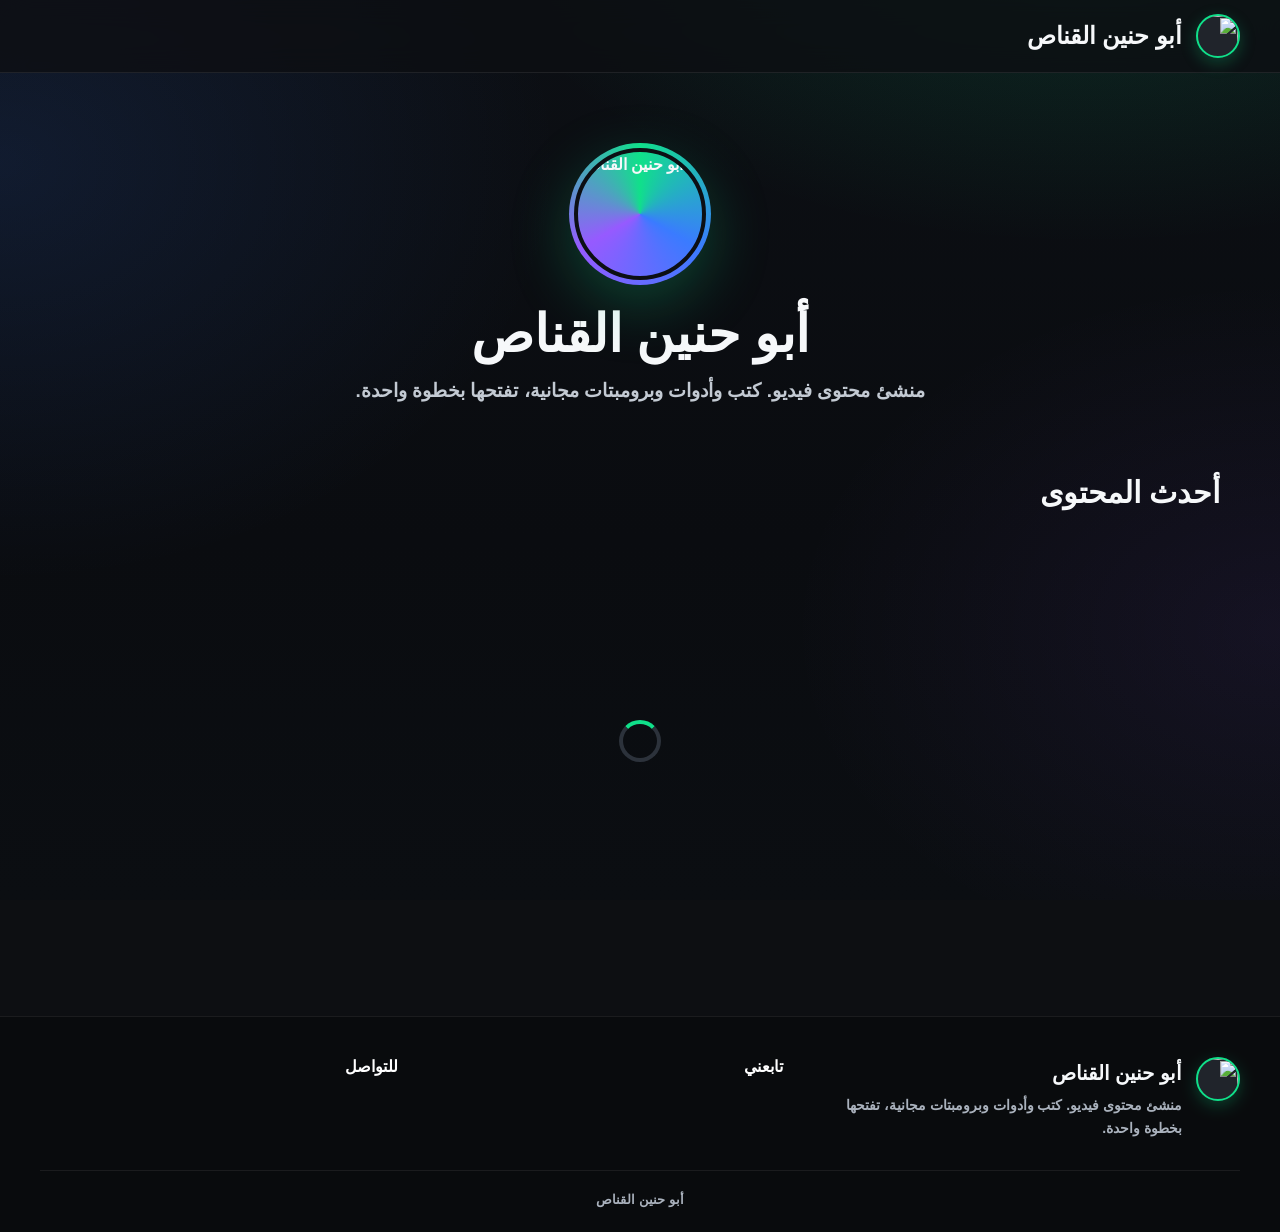
==== commit d8da52e5: "Add files via upload" ====
--- a/index.html
+++ b/index.html
@@ -4,6 +4,8 @@
 <meta charset="utf-8">
 <meta name="viewport" content="width=device-width, initial-scale=1">
 <title>أبو حنين القناص</title>
+<meta http-equiv="Content-Security-Policy" content="default-src 'self'; script-src 'self' 'unsafe-inline'; style-src 'self' 'unsafe-inline' https://fonts.googleapis.com; font-src 'self' https://fonts.gstatic.com data:; img-src 'self' data: blob: https:; connect-src 'self' https://hhqxhdgylnjxkqqcowxk.supabase.co https://abu-hanin.pages.dev https://walid-salama.github.io; object-src 'none'; base-uri 'self'; form-action 'self'; frame-src 'none'">
+<meta name="referrer" content="strict-origin-when-cross-origin">
 <meta name="description" content="كتب وأدوات وبرومبتات مجانية من أبو حنين القناص، تفتحها بخطوة واحدة.">
 <link rel="icon" type="image/jpeg" href="/assets/app/logo.jpg">
 <style>html { background: #0d0f12; color: #f6f8fa; }</style>
--- a/assets/css/style.css
+++ b/assets/css/style.css
@@ -159,11 +159,12 @@
 body.home .wrap { width: 100%; max-width: 1200px; margin: 0 auto; padding: 0 20px 64px; }
 
 /* accounts: brand colored */
-.top-social { display: flex; gap: 6px; }
-.soc-round { display: grid; place-items: center; width: 38px; height: 38px; border-radius: 50%; background: rgba(255, 255, 255, .07); color: #fff; transition: background .15s, color .15s; }
+.top-social { display: flex; gap: 5px; }
+.soc-round { display: grid; place-items: center; width: 30px; height: 30px; border-radius: 50%; background: rgba(255, 255, 255, .07); color: #fff; transition: background .15s, color .15s; }
+.soc-round .brand-ic { --s: 15px; }
 .soc-round:hover { background: var(--brand); color: var(--brand-fg); }
-.soc-pill { display: inline-flex; align-items: center; gap: 6px; min-height: 34px; padding: 4px 12px 4px 10px; border-radius: 99px; background: var(--brand); color: var(--brand-fg); font-weight: 800; font-size: 13px; transition: transform .15s, filter .15s; }
-.soc-pill .brand-ic { --s: 15px; }
+.soc-pill { display: inline-flex; align-items: center; gap: 5px; min-height: 28px; padding: 3px 10px 3px 9px; border-radius: 99px; background: var(--brand); color: var(--brand-fg); font-weight: 700; font-size: 12px; transition: transform .15s, filter .15s; }
+.soc-pill .brand-ic { --s: 13px; }
 .soc-pill:hover { transform: translateY(-2px); filter: brightness(1.1); }
 .soc-pill small { display: none; }
 .soc-row { display: flex; align-items: center; gap: 12px; padding: 10px 12px; border-radius: 13px; background: rgba(255, 255, 255, .04); color: var(--text); transition: background .15s; }
@@ -180,7 +181,7 @@
 .author-avatar { width: clamp(104px, 16vw, 132px); height: auto; aspect-ratio: 1; border-radius: 50%; object-fit: cover; border: 3px solid var(--accent); box-shadow: 0 0 0 8px rgba(16, 224, 138, .1), 0 18px 50px rgba(0, 0, 0, .45); }
 .author h1 { margin-top: 18px; font-size: clamp(32px, 5.5vw, 52px); line-height: 1.2; }
 .author-bio { max-width: 620px; margin-top: 10px; color: #c3cad3; font-size: clamp(16px, 2.2vw, 19px); }
-.author-social { display: flex; flex-wrap: wrap; justify-content: center; gap: 8px; max-width: 560px; margin-top: 20px; }
+.author-social { display: flex; flex-wrap: wrap; justify-content: center; gap: 6px; max-width: 520px; margin-top: 18px; }
 
 /* posts */
 .feed-head { display: flex; align-items: center; justify-content: space-between; flex-wrap: wrap; gap: 14px; margin-bottom: 20px; }
@@ -513,6 +514,19 @@
 .art-chip.copied { background: rgba(255, 255, 255, .16); }
 .art-extras { margin-top: 34px; padding-top: 26px; border-top: 1px solid rgba(255, 255, 255, .1); }
 
+/* storage */
+.store-note { display: flex; align-items: center; gap: 14px; margin-bottom: 18px; padding: 14px 18px; border-color: rgba(255, 197, 61, .45); background: rgba(255, 197, 61, .08); color: #ffd36b; }
+.store-note span { flex: 1; min-width: 0; color: var(--text); }
+.store-note b { display: block; font-weight: 900; }
+.store-note small { display: block; color: var(--muted); font-size: 14px; }
+.store-status { margin: 10px 0; padding: 10px 14px; border-radius: 11px; background: rgba(255, 197, 61, .1); color: #ffd36b; font-weight: 800; }
+.store-status.ok { background: rgba(16, 224, 138, .12); color: var(--accent); }
+.store-help { margin-top: 12px; }
+.store-help summary { cursor: pointer; color: var(--accent); font-weight: 800; }
+.modal-acts.start { justify-content: flex-start; }
+.modal .sep { margin: 18px 0; border: 0; border-top: 1px solid var(--line); }
+.store-log { max-height: 220px; overflow: auto; margin-top: 12px; padding: 12px; background: var(--bg); border-radius: 10px; font: 600 13px/1.8 'Cairo', Tahoma, sans-serif; white-space: pre-wrap; }
+
 /* article editor */
 .art-tools { display: flex; flex-wrap: wrap; gap: 6px; }
 .art-tools button, .art-tool-img { display: inline-flex; align-items: center; gap: 5px; min-height: 36px; padding: 5px 10px; border: 1px solid var(--line); border-radius: 9px; background: var(--surface-3); color: var(--text); font: inherit; font-size: 13px; font-weight: 800; cursor: pointer; }
@@ -618,6 +632,10 @@
 .file-chosen { display: flex; align-items: center; gap: 8px; min-height: 46px; padding: 6px 12px; background: var(--bg); border-radius: 12px; }
 .file-chosen span { flex: 1; min-width: 0; overflow: hidden; text-overflow: ellipsis; white-space: nowrap; }
 .file-chosen .ic { color: var(--accent); }
+.link-import { display: flex; gap: 8px; margin-top: 8px; }
+.link-import input { flex: 1; min-width: 0; }
+.link-import .btn { flex: none; white-space: nowrap; }
+@media (max-width: 520px) { .link-import { flex-direction: column; } }
 .hint-empty { padding: 18px; text-align: center; color: var(--muted); border: 1px dashed var(--line); border-radius: 12px; }
 
 .quick { display: flex; align-items: center; flex-wrap: wrap; gap: 9px; margin-bottom: 4px; font-size: 14px; }
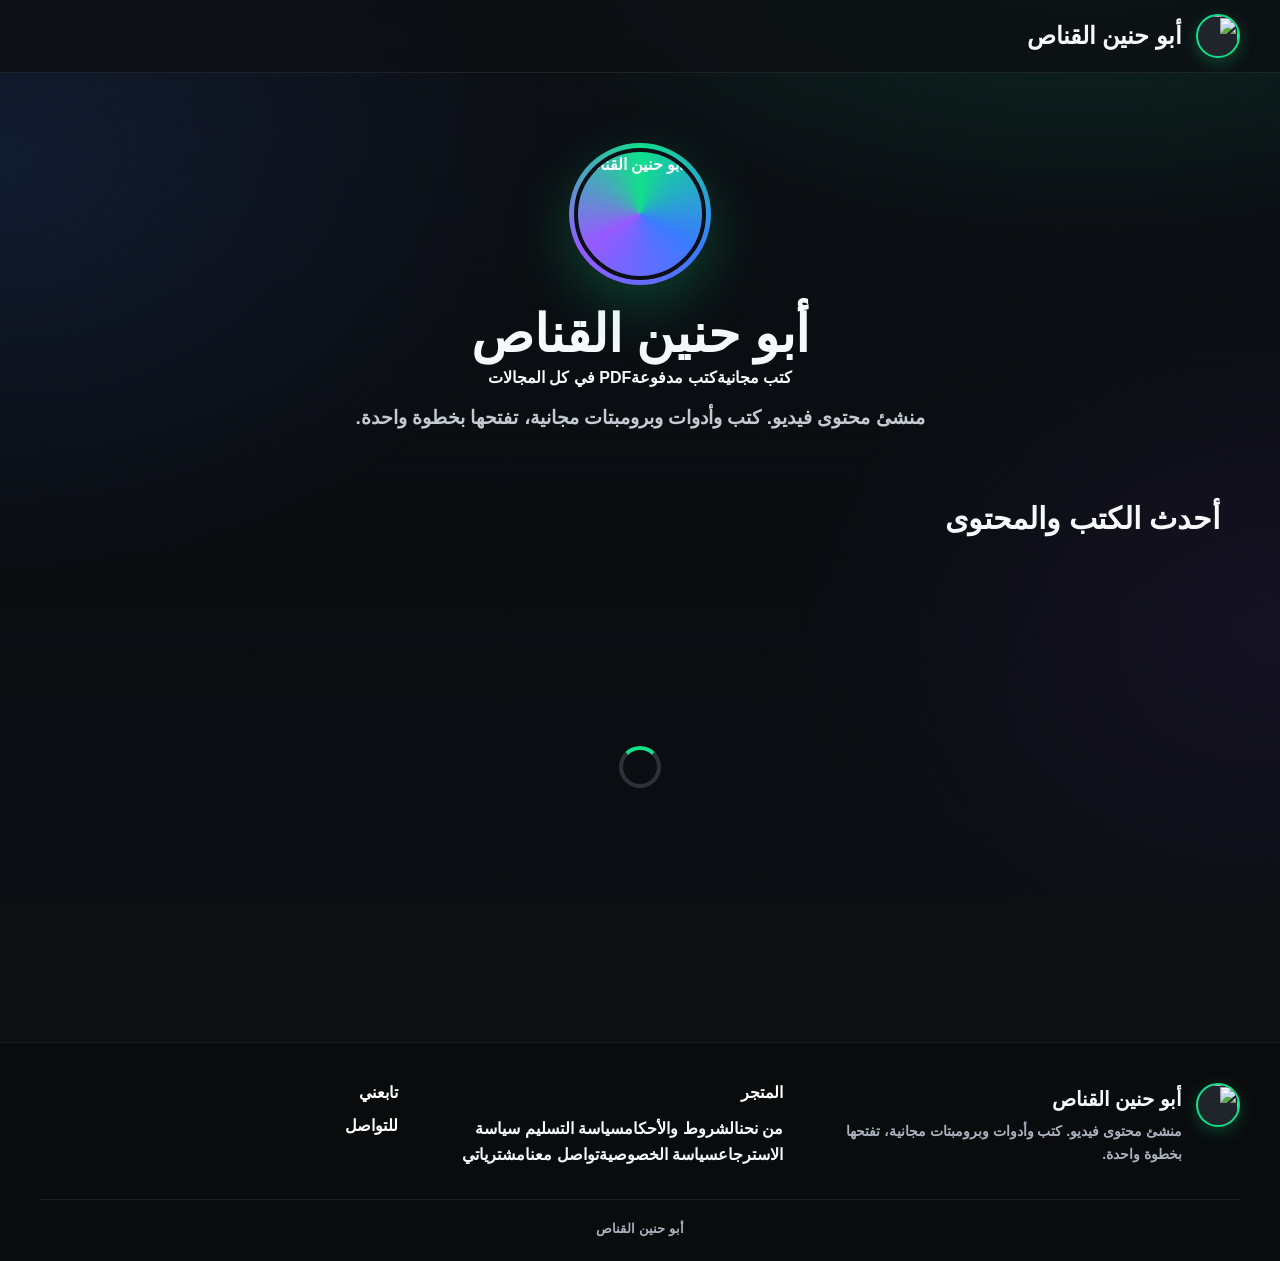
==== commit 520ee09d: "Store: paid books pages, policies, order page" ====
--- a/index.html
+++ b/index.html
@@ -6,7 +6,7 @@
 <title>أبو حنين القناص</title>
 <meta http-equiv="Content-Security-Policy" content="default-src 'self'; script-src 'self' 'unsafe-inline'; style-src 'self' 'unsafe-inline' https://fonts.googleapis.com; font-src 'self' https://fonts.gstatic.com data:; img-src 'self' data: blob: https:; connect-src 'self' https://hhqxhdgylnjxkqqcowxk.supabase.co https://abu-hanin.pages.dev https://walid-salama.github.io; object-src 'none'; base-uri 'self'; form-action 'self'; frame-src 'none'">
 <meta name="referrer" content="strict-origin-when-cross-origin">
-<meta name="description" content="كتب وأدوات وبرومبتات مجانية من أبو حنين القناص، تفتحها بخطوة واحدة.">
+<meta name="description" content="متجر أبو حنين القناص لكتب PDF في كل المجالات: كتب مجانية، وكتب مدفوعة تشتريها بالفيزا أو الماستركارد وتحمّلها فورًا.">
 <link rel="icon" type="image/jpeg" href="/assets/app/logo.jpg">
 <style>html { background: #0d0f12; color: #f6f8fa; }</style>
 <script>
@@ -27,13 +27,17 @@
   <section class="author">
     <div class="author-ring"><img class="author-avatar" src="/assets/app/logo.jpg" alt="أبو حنين القناص" width="128" height="128"></div>
     <h1>أبو حنين القناص</h1>
-    <p class="author-bio" id="bio">منشئ محتوى فيديو. كتب وأدوات وبرومبتات مجانية، تفتحها بخطوة واحدة.</p>
+    <p class="store-tag"><span class="tag-free">كتب مجانية</span><span class="tag-paid">كتب مدفوعة</span><span>PDF في كل المجالات</span></p>
+    <p class="author-bio" id="bio">متجر كتب PDF في كل المجالات: كتب مجانية تفتحها بخطوة واحدة، وكتب مدفوعة تشتريها بالفيزا أو الماستركارد وتحمّلها فورًا.</p>
     <div class="author-social" id="authorSocial"></div>
   </section>
   <section class="feed" aria-labelledby="feedTitle">
     <div class="feed-head">
-      <h2 id="feedTitle">أحدث المحتوى <small id="count"></small></h2>
+      <h2 id="feedTitle">أحدث الكتب والمحتوى <small id="count"></small></h2>
       <label class="search" hidden id="searchBox"><input id="search" type="search" placeholder="دوّر على كتاب أو أداة..." aria-label="بحث في المحتوى"></label>
+    </div>
+    <div class="seg kind-filter" id="kindFilter" role="tablist" hidden>
+      <button class="on" data-kind="all">الكل</button><button data-kind="free">مجاني</button><button data-kind="paid">مدفوع</button>
     </div>
     <div class="top-row">
       <div id="featured"></div>
@@ -52,9 +56,13 @@
       <img class="logo-mark" src="/assets/app/logo.jpg" alt="">
       <div><b>أبو حنين القناص</b><p id="footBio"></p></div>
     </div>
-    <div class="foot-col"><h3>تابعني</h3><div class="foot-social" id="footSocial"></div></div>
-    <div class="foot-col"><h3>للتواصل</h3><div class="foot-social" id="footContact"></div></div>
+    <div class="foot-col"><h3>المتجر</h3><nav class="foot-links" aria-label="صفحات المتجر">
+      <a href="/about.html">من نحن</a><a href="/terms.html">الشروط والأحكام</a><a href="/terms.html#delivery">سياسة التسليم</a>
+      <a href="/refund.html">سياسة الاسترجاع</a><a href="/privacy.html">سياسة الخصوصية</a><a href="/contact.html">تواصل معنا</a><a href="/order.html">مشترياتي</a></nav></div>
+    <div class="foot-col"><h3>تابعني</h3><div class="foot-social" id="footSocial"></div>
+      <h3 class="foot-sub">للتواصل</h3><div class="foot-social" id="footContact"></div></div>
   </div>
+  <div class="foot-pay" id="footPay"></div>
   <p class="foot-copy" id="copy">أبو حنين القناص</p>
 </footer>
 <script src="/assets/js/config.js"></script>
--- a/assets/css/style.css
+++ b/assets/css/style.css
@@ -395,6 +395,10 @@
 .g-mark { display: grid; place-items: center; width: 22px; height: 22px; border-radius: 50%; background: #fff; color: #1a73e8; font: 900 15px/1 Arial, sans-serif; }
 .step-btn:disabled { cursor: default; transform: none; filter: none; }
 .step-btn.checking { background: var(--surface-3); color: #cdd3da; border-color: var(--line); }
+/* countdown on a checking step: a small pill with the seconds left */
+.step-count { display: inline-flex; align-items: baseline; gap: 3px; flex: none; min-width: 54px; justify-content: center; padding: 4px 10px; border-radius: 99px; background: rgba(16, 224, 138, .14); color: var(--accent); box-shadow: inset 0 0 0 1px rgba(16, 224, 138, .35); }
+.step-count b { font-size: 17px; font-weight: 900; font-variant-numeric: tabular-nums; line-height: 1; }
+.step-count small { font-size: 11px; font-weight: 700; opacity: .85; }
 .spinner { width: 20px; height: 20px; flex: none; border-radius: 50%; border: 3px solid rgba(255, 255, 255, .25); border-top-color: var(--accent); animation: spin .8s linear infinite; }
 .lk-card > .lk-side.is-ready { display: flex; align-self: stretch; }
 .ready-panel {
@@ -610,7 +614,7 @@
 .drop small { color: var(--muted); font-size: 13px; }
 .drop.small { min-height: 84px; flex-direction: row; gap: 10px; }
 .pbar { display: block; height: 8px; border-radius: 9px; background: rgba(255, 255, 255, .12); overflow: hidden; }
-.pbar > i { display: block; width: 0; height: 100%; border-radius: 9px; background: var(--accent); transition: width .2s; }
+.pbar > i { display: block; width: 0; height: 100%; border-radius: 9px; background: var(--accent); transition: width .35s linear; }
 .pbar.unknown > i { opacity: .55; animation: pulse 1.1s ease-in-out infinite; }
 @keyframes pulse { 50% { opacity: 1; } }
 .upbar { padding: 12px 14px; background: var(--bg); border: 1px solid var(--line); border-radius: 12px; }
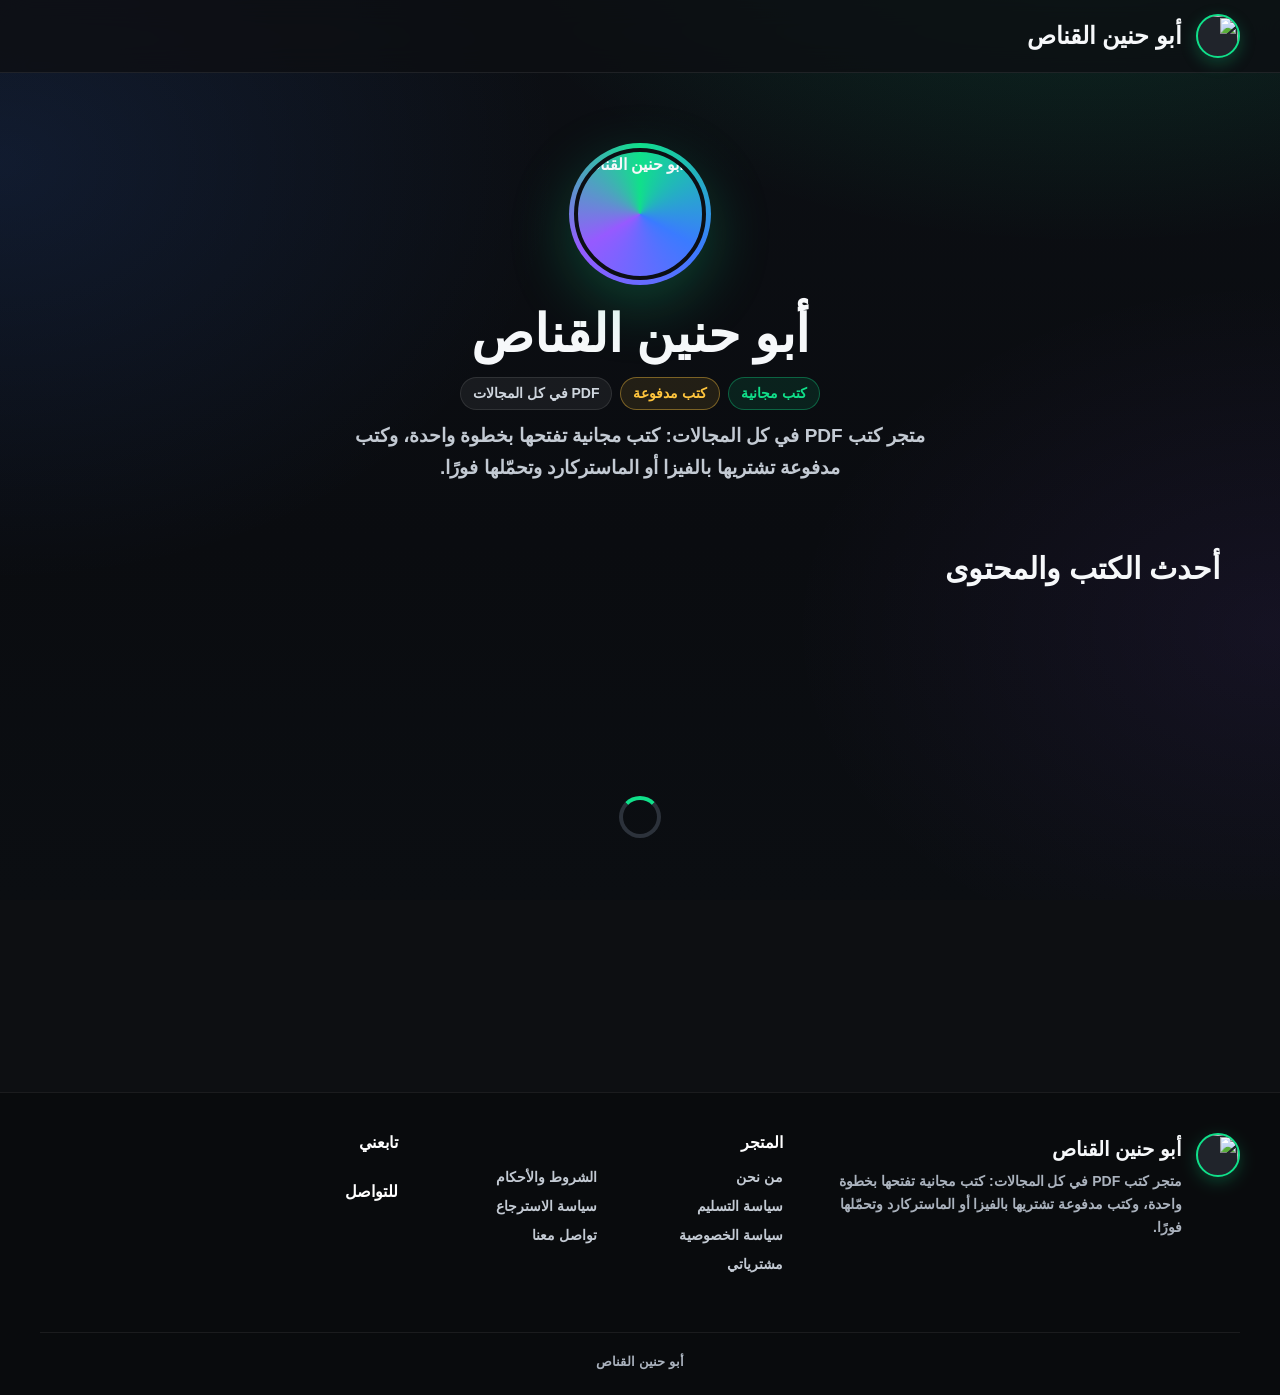
==== commit d28af053: "Store: all Kashier payment methods in texts" ====
--- a/index.html
+++ b/index.html
@@ -6,7 +6,7 @@
 <title>أبو حنين القناص</title>
 <meta http-equiv="Content-Security-Policy" content="default-src 'self'; script-src 'self' 'unsafe-inline'; style-src 'self' 'unsafe-inline' https://fonts.googleapis.com; font-src 'self' https://fonts.gstatic.com data:; img-src 'self' data: blob: https:; connect-src 'self' https://hhqxhdgylnjxkqqcowxk.supabase.co https://abu-hanin.pages.dev https://walid-salama.github.io; object-src 'none'; base-uri 'self'; form-action 'self'; frame-src 'none'">
 <meta name="referrer" content="strict-origin-when-cross-origin">
-<meta name="description" content="متجر أبو حنين القناص لكتب PDF في كل المجالات: كتب مجانية، وكتب مدفوعة تشتريها بالفيزا أو الماستركارد وتحمّلها فورًا.">
+<meta name="description" content="متجر أبو حنين القناص لكتب PDF في كل المجالات: كتب مجانية، وكتب مدفوعة تشتريها بالكارت أو المحفظة أو إنستاباي وتحمّلها فورًا.">
 <link rel="icon" type="image/jpeg" href="/assets/app/logo.jpg">
 <style>html { background: #0d0f12; color: #f6f8fa; }</style>
 <script>
@@ -28,7 +28,7 @@
     <div class="author-ring"><img class="author-avatar" src="/assets/app/logo.jpg" alt="أبو حنين القناص" width="128" height="128"></div>
     <h1>أبو حنين القناص</h1>
     <p class="store-tag"><span class="tag-free">كتب مجانية</span><span class="tag-paid">كتب مدفوعة</span><span>PDF في كل المجالات</span></p>
-    <p class="author-bio" id="bio">متجر كتب PDF في كل المجالات: كتب مجانية تفتحها بخطوة واحدة، وكتب مدفوعة تشتريها بالفيزا أو الماستركارد وتحمّلها فورًا.</p>
+    <p class="author-bio" id="bio">متجر كتب PDF في كل المجالات: كتب مجانية تفتحها بخطوة واحدة، وكتب مدفوعة تشتريها بالكارت أو المحفظة أو إنستاباي وتحمّلها فورًا.</p>
     <div class="author-social" id="authorSocial"></div>
   </section>
   <section class="feed" aria-labelledby="feedTitle">
--- a/assets/css/style.css
+++ b/assets/css/style.css
@@ -730,3 +730,194 @@
   .unlock-bar i { animation-duration: 1.3s !important; animation-iteration-count: infinite !important; }
   .post-card, .featured { transform: none !important; }
 }
+
+/* ================================================================== store */
+select { width: 100%; min-height: 46px; padding: 10px 14px; background: var(--surface-2); border: 1px solid var(--line); border-radius: 12px; color: var(--text); font: inherit; font-weight: 700; outline: 0; }
+select:focus { border-color: var(--accent); }
+:root { --gold: #ffc53d; --gold-ink: #2b1d00; }
+
+/* a cover shown as a real book: front, page edges, back */
+.book3d { --t: 18px; --ry: -34deg; --rx: -9deg; display: grid; justify-items: center; align-content: center; perspective: 1500px; }
+.book3d.big { --t: 44px; }
+.book3d-inner { position: relative; width: 120px; transform-style: preserve-3d; transform: rotateX(var(--rx)) rotateY(var(--ry)); transition: transform .7s cubic-bezier(.2, .8, .2, 1); }
+.book3d.big .book3d-inner { width: min(320px, 66vw); animation: book-float 6s ease-in-out infinite; }
+@keyframes book-float { 50% { translate: 0 -10px; } }
+.book3d-inner > span { position: absolute; pointer-events: none; }
+/* the cover keeps its own shape: designed upright at 3:4 */
+.b-front { position: relative; display: block; width: 100%; height: auto; border-radius: 2px 7px 7px 2px; background: #1d222a; transform: translateZ(calc(var(--t) / 2)); box-shadow: inset 3px 0 6px rgba(0, 0, 0, .4); }
+.b-blank { display: grid; place-items: center; aspect-ratio: 3 / 4; color: var(--accent); background: linear-gradient(160deg, #24303d, #12161c); }
+/* spine fold near the binding, and a soft light across the cover */
+.b-shine { inset: 0; border-radius: 2px 7px 7px 2px; transform: translateZ(calc(var(--t) / 2 + 1px)); background:
+  linear-gradient(90deg, rgba(0, 0, 0, .5) 0, rgba(0, 0, 0, .12) 1.5%, rgba(255, 255, 255, .3) 2.6%, rgba(255, 255, 255, .06) 4.5%, transparent 8%),
+  linear-gradient(118deg, transparent 30%, rgba(255, 255, 255, .17) 45%, transparent 60%),
+  linear-gradient(180deg, rgba(255, 255, 255, .08), transparent 30%, transparent 75%, rgba(0, 0, 0, .18)); }
+/* the block of pages on the open side, and its top edge */
+.b-pages { top: 1.2%; bottom: 1.2%; right: 3px; width: var(--t); transform: translateX(calc(var(--t) / 2)) rotateY(90deg); background: repeating-linear-gradient(90deg, #fdfcf8 0 1.5px, #d9d4c7 1.5px 2.5px); box-shadow: inset 0 0 8px rgba(0, 0, 0, .28); }
+.b-top { left: 4px; right: 3px; top: 1.2%; height: var(--t); transform: translateY(calc(var(--t) / -2)) rotateX(90deg); background: repeating-linear-gradient(180deg, #fbf9f3 0 1.5px, #dcd7ca 1.5px 2.5px); }
+.b-back { inset: 0; border-radius: 2px 7px 7px 2px; background: linear-gradient(90deg, #111317, #23262c); transform: translateZ(calc(var(--t) / -2)); }
+/* the shadow on the ground */
+.b-ground { width: 88%; height: 22px; margin-top: 12px; border-radius: 50%; translate: 10% 0; background: radial-gradient(closest-side, rgba(0, 0, 0, .6), transparent); filter: blur(2px); }
+.book3d:not(.big) .b-ground { height: 10px; margin-top: 5px; }
+.post-card:hover .book3d, .featured:hover .book3d { --ry: -16deg; }
+
+/* home: free / paid */
+.store-tag { display: flex; flex-wrap: wrap; justify-content: center; gap: 8px; margin-top: 12px; font-size: 14px; font-weight: 800; color: #cfd6de; }
+.store-tag span { padding: 4px 12px; border-radius: 99px; background: rgba(255, 255, 255, .06); border: 1px solid rgba(255, 255, 255, .1); }
+.store-tag .tag-free { color: var(--accent); border-color: rgba(16, 224, 138, .35); background: rgba(16, 224, 138, .1); }
+.store-tag .tag-paid { color: var(--gold); border-color: rgba(255, 197, 61, .4); background: rgba(255, 197, 61, .1); }
+.kind-filter { display: inline-flex; margin: -6px 0 20px; }
+.kind-filter button { flex: none; min-width: 84px; }
+.pc-media.pc-book { display: grid; place-items: center; width: 100%; padding: 14px 0 0; }
+.featured .pc-media.pc-book { aspect-ratio: auto; min-height: 280px; }
+.pc-book .pc-blur { opacity: .9; }
+.pc-book .book3d { position: relative; width: 100%; height: 100%; }
+.pc-book .book3d-inner { width: 33%; }
+.featured .pc-book .book3d-inner { width: 30%; }
+.pc-badge.paid { color: var(--gold-ink); background: var(--gold); font-size: 15px; }
+.post-cta.buy { justify-content: space-between; color: var(--gold); }
+.post-cta.buy b { padding: 2px 10px; border-radius: 99px; background: rgba(255, 197, 61, .14); font-weight: 900; }
+.post-card.is-paid:hover, .featured.is-paid:hover { border-color: rgba(255, 197, 61, .6); }
+.featured-cta.buy, .buy-btn { background: linear-gradient(135deg, #ffd361, #ffb21e); border-color: #ffc53d; color: var(--gold-ink); box-shadow: 0 8px 26px rgba(255, 178, 30, .3); }
+.featured.is-paid .featured-tag { background: rgba(255, 197, 61, .16); color: var(--gold); }
+
+/* footer: store pages and cards */
+.foot-links { display: grid; grid-template-columns: repeat(2, minmax(0, 1fr)); gap: 6px 14px; }
+.foot-links a { color: #c3cad3; font-size: 14px; font-weight: 700; }
+.foot-links a:hover { color: var(--accent); }
+.foot-sub { margin-top: 16px; }
+.foot-pay { display: flex; align-items: center; justify-content: center; flex-wrap: wrap; gap: 10px; max-width: 1200px; margin: 26px auto 0; color: var(--muted); font-size: 13px; font-weight: 700; }
+.pay-logos { display: inline-flex; gap: 6px; flex: none; }
+.pay-logos svg { display: block; width: 46px; height: 29px; border-radius: 5px; box-shadow: 0 2px 6px rgba(0, 0, 0, .3); }
+
+/* the book page */
+body.selling { background: radial-gradient(900px 520px at 80% -120px, rgba(255, 197, 61, .12), transparent 70%), var(--bg-css, var(--bg)); }
+.bk-page { width: 100%; max-width: 1100px; margin: 0 auto; padding-bottom: 30px; animation: rise .4s ease-out; }
+.bk-hero { display: grid; gap: 26px; padding: clamp(18px, 3.5vw, 40px); background: linear-gradient(180deg, rgba(30, 34, 40, .94), rgba(18, 21, 25, .94)); border: 1px solid rgba(255, 255, 255, .11); border-radius: 26px; box-shadow: 0 24px 70px rgba(0, 0, 0, .45); backdrop-filter: blur(16px); }
+@container (min-width: 820px) { .bk-hero { grid-template-columns: .9fr 1.1fr; align-items: center; gap: 48px; } .bk-hero .lk-head h1 { font-size: 36px; } }
+.bk-visual { display: grid; place-items: center; padding: 10px 0; }
+.bk-kicker { display: inline-flex; align-items: center; gap: 6px; padding: 4px 12px; border-radius: 99px; background: rgba(255, 197, 61, .13); color: var(--gold); font-size: 13px; font-weight: 900; }
+.bk-info .lk-head { margin-top: 12px; }
+.bk-facts { display: grid; grid-template-columns: repeat(auto-fill, minmax(150px, 1fr)); gap: 8px; margin: 18px 0 0; padding: 0; list-style: none; }
+.bk-facts li { display: flex; align-items: center; gap: 10px; padding: 10px 12px; border-radius: 13px; background: rgba(255, 255, 255, .05); border: 1px solid rgba(255, 255, 255, .08); }
+.bk-facts i { display: grid; place-items: center; flex: none; width: 36px; height: 36px; border-radius: 10px; background: rgba(255, 255, 255, .07); color: var(--accent); font-style: normal; }
+.bk-facts small { display: block; color: var(--muted); font-size: 12px; }
+.bk-facts b { display: block; font-size: 15px; font-weight: 900; line-height: 1.4; }
+.bk-buy { margin-top: 20px; padding: 18px; border-radius: 18px; background: radial-gradient(120% 120% at 100% 0%, rgba(255, 197, 61, .13), transparent 60%), rgba(255, 255, 255, .04); border: 1px solid rgba(255, 197, 61, .3); }
+.bk-price { display: flex; align-items: baseline; flex-wrap: wrap; gap: 4px 12px; }
+.bk-price span { color: var(--muted); font-size: 15px; }
+.bk-price b { font-size: clamp(32px, 5vw, 42px); font-weight: 900; color: #fff; line-height: 1.2; }
+.bk-price small { flex-basis: 100%; color: var(--muted); font-size: 13px; }
+.buy-btn { display: flex; align-items: center; justify-content: center; gap: 10px; width: 100%; min-height: 60px; margin-top: 14px; padding: 10px 18px; border: 1px solid transparent; border-radius: 15px; font-size: 19px; font-weight: 900; transition: transform .15s, filter .15s; }
+.buy-btn:hover:not(:disabled) { transform: translateY(-2px); filter: brightness(1.06); }
+.buy-btn:disabled { opacity: .75; }
+.buy-btn .spinner { border-color: rgba(0, 0, 0, .2); border-top-color: var(--gold-ink); }
+.bk-pay { display: flex; align-items: center; justify-content: center; flex-wrap: wrap; gap: 10px; margin-top: 12px; color: var(--muted); font-size: 13px; }
+.bk-sec { margin-top: 18px; padding: clamp(18px, 3vw, 28px); background: rgba(22, 25, 30, .9); border: 1px solid rgba(255, 255, 255, .09); border-radius: 22px; }
+.bk-sec h2 { display: flex; align-items: center; gap: 9px; margin-bottom: 14px; font-size: clamp(20px, 2.6vw, 24px); }
+.bk-sec h2::before { content: ''; width: 5px; height: 20px; border-radius: 9px; background: var(--gold); }
+.bk-desc { color: #dde2e8; white-space: pre-wrap; overflow-wrap: anywhere; line-height: 1.95; }
+.bk-feat { display: grid; grid-template-columns: repeat(auto-fill, minmax(230px, 1fr)); gap: 10px; margin: 0; padding: 0; list-style: none; }
+.bk-feat li { display: flex; align-items: flex-start; gap: 9px; padding: 10px 12px; border-radius: 12px; background: rgba(255, 255, 255, .04); }
+.bk-feat .ic { color: var(--accent); margin-top: 3px; }
+.bk-steps { display: grid; grid-template-columns: repeat(auto-fit, minmax(200px, 1fr)); gap: 12px; margin: 0; padding: 0; list-style: none; counter-reset: st; }
+.bk-steps li { position: relative; padding: 16px 16px 14px; padding-inline-start: 58px; border-radius: 14px; background: rgba(255, 255, 255, .04); counter-increment: st; }
+.bk-steps li::before { content: counter(st); position: absolute; top: 16px; inset-inline-start: 14px; display: grid; place-items: center; width: 32px; height: 32px; border-radius: 50%; background: var(--gold); color: var(--gold-ink); font-weight: 900; }
+.bk-steps b { display: block; font-size: 16px; }
+.bk-steps span { color: var(--muted); font-size: 14px; }
+.bk-faq details { border-top: 1px solid rgba(255, 255, 255, .08); }
+.bk-faq details:first-of-type { border-top: 0; }
+.bk-faq summary { padding: 12px 0; font-weight: 800; cursor: pointer; }
+.bk-faq details p { padding-bottom: 12px; color: #cdd3da; }
+.bk-faq a, .bk-legal a { color: var(--accent); }
+.bk-legal { margin-top: 18px; text-align: center; color: var(--muted); font-size: 13px; }
+body.selling .lk-root { max-width: 1140px; }
+
+/* buy dialog */
+.buy-modal { width: min(500px, calc(100vw - 20px)); }
+.buy-form .modal-head h2 { display: flex; align-items: center; gap: 8px; font-size: 21px; }
+.buy-sum, .order-sum { display: flex; align-items: center; gap: 16px; margin-top: 14px; padding: 12px 14px; border-radius: 14px; background: var(--surface-2); }
+.buy-sum .book3d { --t: 8px; }
+.buy-sum .book3d-inner, .order-sum .book3d-inner { width: 58px; }
+.order-sum .b-ground { display: none; }
+.buy-sum b, .order-sum b { display: block; font-size: 16px; line-height: 1.5; }
+.buy-sum span, .order-sum span { color: var(--gold); font-weight: 900; font-size: 18px; }
+.buy-agree { margin-top: 14px; font-size: 14px; }
+.buy-agree a { color: var(--accent); text-decoration: underline; }
+
+/* order / download page */
+body.order-page, body.legal-page { display: flex; flex-direction: column; background: radial-gradient(900px 500px at 50% -160px, rgba(16, 224, 138, .12), transparent 72%), var(--bg); background-repeat: no-repeat; }
+.order-root { width: 100%; max-width: 620px; margin: 0 auto auto; padding: 8px 14px 40px; }
+.order-card { display: flex; flex-direction: column; gap: 14px; padding: clamp(18px, 4vw, 30px); background: linear-gradient(180deg, rgba(30, 34, 40, .94), rgba(18, 21, 25, .94)); border: 1px solid rgba(255, 255, 255, .11); border-radius: 24px; box-shadow: 0 24px 70px rgba(0, 0, 0, .45); animation: rise .35s ease-out; }
+.order-head, .order-ok { display: flex; align-items: center; gap: 14px; }
+.order-head > .ic { color: var(--accent); }
+.order-head.bad > .ic { color: var(--danger); }
+.order-head h1, .order-ok h1, .order-wait h1 { font-size: clamp(22px, 4vw, 27px); }
+.order-ok p { color: var(--muted); }
+.order-wait { display: flex; flex-direction: column; align-items: center; gap: 6px; padding: 10px 0; text-align: center; }
+.order-sum .book3d { --t: 8px; }
+.order-sum em.test-tag, .test-tag { display: inline-block; margin-top: 4px; padding: 1px 9px; border-radius: 7px; background: rgba(255, 197, 61, .15); color: var(--gold); font-style: normal; font-size: 12px; font-weight: 800; }
+.dl-btn { width: 100%; text-align: start; color: var(--text); font: inherit; cursor: pointer; }
+.order-note { display: flex; align-items: center; gap: 6px; font-size: 14px; }
+.order-ref { display: flex; justify-content: space-between; align-items: center; padding: 10px 14px; border-radius: 12px; background: var(--surface-2); font-size: 14px; }
+.order-ref span { color: var(--muted); }
+.order-ref b { font-family: Consolas, 'Courier New', monospace; letter-spacing: 1px; }
+.order-help { color: var(--muted); font-size: 14px; text-align: center; }
+.order-help a { color: var(--accent); }
+.order-slow { padding: 10px 14px; border-radius: 12px; background: rgba(255, 197, 61, .1); color: #ffd36b; font-size: 14px; }
+.my-orders { display: flex; flex-direction: column; gap: 8px; margin: 0; padding: 0; list-style: none; }
+.my-orders a { display: flex; align-items: center; gap: 10px; padding: 12px 14px; border-radius: 13px; background: var(--surface-2); border: 1px solid var(--line); }
+.my-orders a:hover { border-color: var(--accent); }
+.my-orders span { flex: 1; min-width: 0; }
+.my-orders b { display: block; }
+.my-orders small { color: var(--muted); font-size: 13px; }
+.mini-foot { display: flex; flex-wrap: wrap; justify-content: center; gap: 6px 18px; padding: 22px 16px; border-top: 1px solid rgba(255, 255, 255, .07); color: var(--muted); font-size: 13px; }
+.mini-foot a:hover { color: var(--accent); }
+
+/* policy pages */
+.legal-top { width: 100%; max-width: 900px; }
+.legal-nav { display: flex; flex-wrap: wrap; justify-content: center; gap: 6px; max-width: 900px; margin: 0 auto; padding: 0 16px; }
+.legal-nav a { padding: 6px 14px; border-radius: 99px; background: rgba(255, 255, 255, .05); border: 1px solid rgba(255, 255, 255, .08); color: #cfd6de; font-size: 14px; font-weight: 800; }
+.legal-nav a[aria-current=page], .legal-nav a:hover { color: var(--accent-ink); background: var(--accent); border-color: var(--accent); }
+.legal { width: 100%; max-width: 860px; margin: 22px auto 40px; padding: clamp(20px, 4vw, 40px); background: rgba(22, 25, 30, .92); border: 1px solid rgba(255, 255, 255, .09); border-radius: 22px; line-height: 2; color: #dde2e8; }
+.legal h1 { font-size: clamp(28px, 5vw, 40px); color: #fff; }
+.legal h2 { position: relative; margin: 30px 0 10px; padding-inline-start: 14px; font-size: clamp(19px, 2.6vw, 23px); color: #fff; scroll-margin-top: 20px; }
+.legal h2::before { content: ''; position: absolute; top: .25em; bottom: .25em; inset-inline-start: 0; width: 4px; border-radius: 9px; background: var(--accent); }
+.legal p { margin: 0 0 12px; }
+.legal ul, .legal ol { display: flex; flex-direction: column; gap: 6px; margin: 0 0 12px; padding-inline-start: 24px; }
+.legal li::marker { color: var(--accent); }
+.legal b { color: #fff; }
+.legal a { color: var(--accent); font-weight: 800; }
+.legal-lead { margin-top: 12px !important; font-size: 18px; color: #e9edf2; }
+.legal-date { color: var(--muted); font-size: 14px; }
+.legal .legal-contact { list-style: none; padding: 0; gap: 8px; }
+.legal-contact li { display: flex; justify-content: space-between; flex-wrap: wrap; gap: 4px 14px; padding: 10px 14px; border-radius: 12px; background: rgba(255, 255, 255, .04); }
+.legal-contact span { color: var(--muted); }
+
+/* dashboard: selling */
+.sale-seg { margin-top: 2px; }
+.sale-seg button.on[data-sale=paid] { background: rgba(255, 197, 61, .16); color: var(--gold); box-shadow: inset 0 0 0 1px rgba(255, 197, 61, .4); }
+.sale-grid { display: grid; grid-template-columns: repeat(2, minmax(0, 1fr)); gap: 0 14px; }
+.sale-note { display: flex; align-items: center; gap: 7px; margin-top: 14px; padding: 10px 12px; border-radius: 11px; background: rgba(16, 224, 138, .08); color: #9ff3cf; font-size: 14px; }
+.ed-form.is-paid .add-item button:not([data-add=file]) { display: none; }
+.where { display: flex; align-items: center; flex-wrap: wrap; gap: 8px; margin: 0; padding: 8px 12px; border-radius: 10px; font-size: 13px; font-weight: 800; }
+.where.ok { background: rgba(16, 224, 138, .1); color: var(--accent); }
+.where.bad { background: rgba(255, 107, 107, .1); color: #ffb3b3; }
+.tag.paid { background: rgba(255, 197, 61, .16); color: var(--gold); }
+.tag .ic { vertical-align: -2px; }
+.orders .row-title small { display: block; font-size: 13px; overflow: hidden; text-overflow: ellipsis; white-space: nowrap; }
+.orders .buyer { color: #cfd6de; }
+.orders-note { margin: -6px 0 14px; font-size: 13px; }
+#modeSeg { margin-inline-end: 8px; }
+@media (max-width: 560px) {
+  .sale-grid { grid-template-columns: 1fr; }
+  .foot-links { grid-template-columns: 1fr 1fr; }
+  .kind-filter { display: flex; }
+}
+@media (prefers-reduced-motion: reduce) { .book3d.big .book3d-inner { animation: none; } }
+.dl-once { display: flex; align-items: flex-start; gap: 8px; padding: 10px 14px; border-radius: 12px; background: rgba(255, 197, 61, .1); border: 1px solid rgba(255, 197, 61, .3); color: #ffe3a1; font-size: 14px; }
+.dl-once .ic { flex: none; margin-top: 4px; color: var(--gold); }
+.dl-once b { color: #fff; }
+
+.bk-terms { margin-top: 10px; text-align: center; color: var(--muted); font-size: 12.5px; line-height: 1.8; }
+.bk-terms a { color: var(--accent); }
+.bk-visual .book3d { cursor: grab; }
